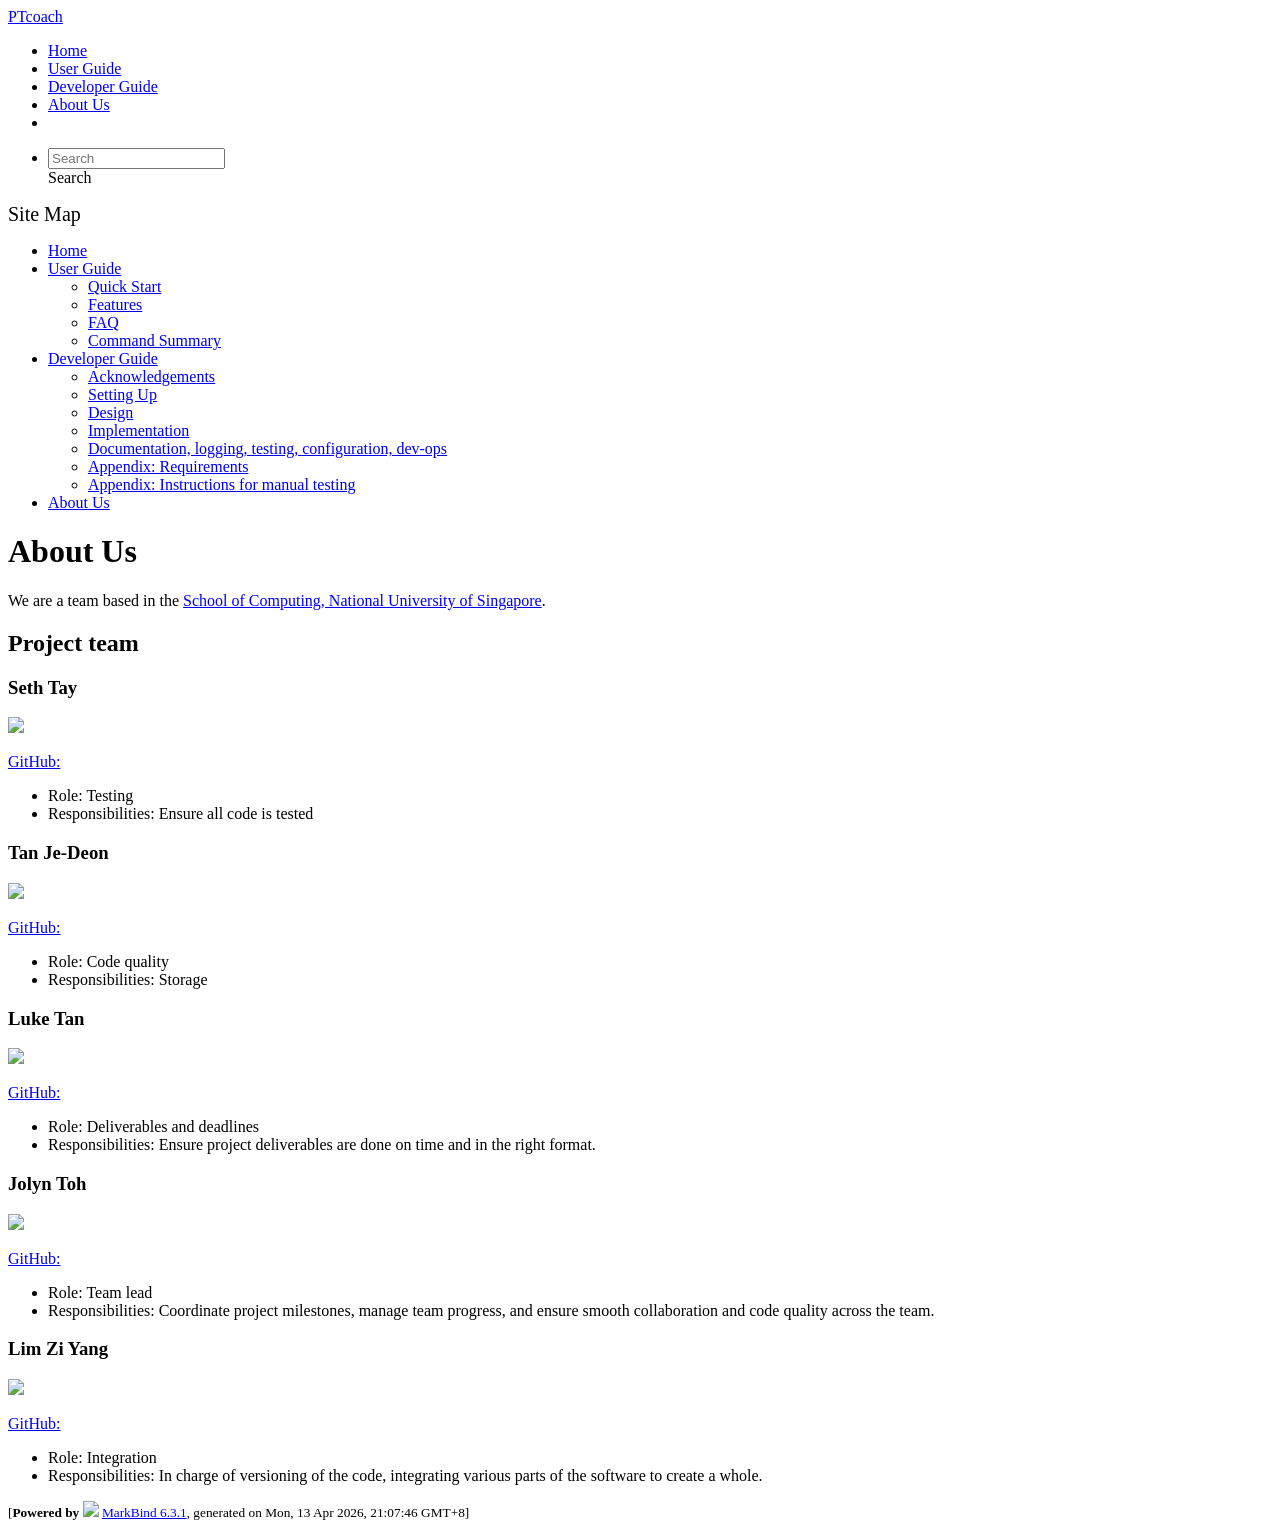
==== AboutUs.html @ 76760b80 "deploy: 6b425e87f668b4835ad238df2d7adfb9e9b64f9c" ====
<!DOCTYPE html>
<html>
<head>
    <meta charset="utf-8">
    <meta http-equiv="X-UA-Compatible" content="IE=edge">
    <meta name="generator" content="MarkBind 6.3.1">
    <meta name="viewport" content="width=device-width, initial-scale=1"><title>PTcoach - About Us - AddressBook Level-3</title> <link rel="stylesheet" href="/tp/markbind/css/bootstrap.min.css"> <link rel="stylesheet" href="/tp/markbind/fontawesome/css/all.min.css"> <link rel="stylesheet" href="/tp/markbind/glyphicons/css/bootstrap-glyphicons.min.css"><link rel="stylesheet" href="/tp/markbind/css/codeblock-light.min.css"><link rel="stylesheet" href="/tp/markbind/css/markbind.min.css"><link rel="stylesheet" href="/tp/plugins/markbind-plugin-anchors/markbind-plugin-anchors.css"><link rel="stylesheet" href="/tp/plugins/markbind-plugin-tree/markbind-plugin-tree.css">
    
  <link rel="stylesheet" href="/tp/stylesheets/main.css">
<link rel="icon" href="/tp/images/SeEduLogo.png"></head>
<script>
  const baseUrl = '/tp'
</script>
<body  data-code-theme="light">
<div id="app"><!--[--><header sticky><div data-v-26aac3dc><nav class="navbar navbar-expand-md d-print-none navbar-dark bg-dark" data-v-26aac3dc><div class="container-fluid" data-v-26aac3dc><div class="navbar-left" data-v-26aac3dc><!--[--><a href="/tp/index.html" title="Home" class="navbar-brand">PTcoach</a><!--]--></div><div class="navbar-default" data-v-26aac3dc><ul class="navbar-nav me-auto mt-2 mt-lg-0" data-v-26aac3dc><!--[--> <li><a href="/tp/index.html" class="nav-link">Home</a></li> <li><a href="/tp/UserGuide.html" class="nav-link">User Guide</a></li> <li><a href="/tp/DeveloperGuide.html" class="nav-link">Developer Guide</a></li> <li><a href="/tp/AboutUs.html" class="nav-link">About Us</a></li> <li><a href="https://github.com/AY2526S2-CS2103-F11-3/tp" target="_blank" class="nav-link"><span><span aria-hidden="true" class="fab fa-github"></span></span></a></li> <!--]--></ul></div><ul class="navbar-nav navbar-right" data-v-26aac3dc><!--[--><li><form class="navbar-form"><div style="position:relative;" class="dropdown" data-v-00e26d0a><!--[--><input value="" data-bs-toggle="dropdown" type="text" class="form-control" placeholder="Search" autocomplete="off" data-v-00e26d0a><div class="form-control placeholder-div-hidden" data-v-00e26d0a>Search</div><!--]--><ul class="dropdown-menu search-dropdown-menu dropdown-menu-hidden dropdown-menu-end" data-v-00e26d0a><!--[--><!--]--></ul></div></form></li><!--]--></ul></div></nav><div style="display:none;" class="lower-navbar-container" data-v-26aac3dc><!--[--><!----><!----><!--]--></div></div></header> <div id="flex-body"><nav id="site-nav" data-v-6b1b63d2><!--[--><div class="site-nav-top"><div class="fw-bold mb-2" style="font-size:1.25rem;">Site Map</div></div> <div class="nav-component slim-scroll"><div class="site-nav-root"><!--[--><ul class="site-nav-list site-nav-list-root" data-v-6b1b63d2><!--[--><li><div class="site-nav-default-list-item site-nav-list-item-0" onclick="handleSiteNavClick(this)"><a href="/tp/index.html">Home</a></div></li> <li><div class="site-nav-default-list-item site-nav-list-item-0" onclick="handleSiteNavClick(this)"><a href="/tp/UserGuide.html">User Guide</a> <div class="site-nav-dropdown-btn-container"><i class="site-nav-dropdown-btn-icon site-nav-rotate-icon" onclick="handleSiteNavClick(this.parentNode.parentNode, false); event.stopPropagation();"><span class="glyphicon glyphicon-menu-down" aria-hidden="true"></span></i></div></div><ul class="site-nav-dropdown-container site-nav-dropdown-container-open site-nav-list"><li><div class="site-nav-default-list-item site-nav-list-item-1" onclick="handleSiteNavClick(this)"><a href="/tp/UserGuide.html#quick-start">Quick Start</a></div></li> <li><div class="site-nav-default-list-item site-nav-list-item-1" onclick="handleSiteNavClick(this)"><a href="/tp/UserGuide.html#features">Features</a></div></li> <li><div class="site-nav-default-list-item site-nav-list-item-1" onclick="handleSiteNavClick(this)"><a href="/tp/UserGuide.html#faq">FAQ</a></div></li> <li><div class="site-nav-default-list-item site-nav-list-item-1" onclick="handleSiteNavClick(this)"><a href="/tp/UserGuide.html#faq">Command Summary</a></div></li></ul></li> <li><div class="site-nav-default-list-item site-nav-list-item-0" onclick="handleSiteNavClick(this)"><a href="/tp/DeveloperGuide.html">Developer Guide</a> <div class="site-nav-dropdown-btn-container"><i class="site-nav-dropdown-btn-icon site-nav-rotate-icon" onclick="handleSiteNavClick(this.parentNode.parentNode, false); event.stopPropagation();"><span class="glyphicon glyphicon-menu-down" aria-hidden="true"></span></i></div></div><ul class="site-nav-dropdown-container site-nav-dropdown-container-open site-nav-list"><li><div class="site-nav-default-list-item site-nav-list-item-1" onclick="handleSiteNavClick(this)"><a href="/tp/DeveloperGuide.html#acknowledgements">Acknowledgements</a></div></li> <li><div class="site-nav-default-list-item site-nav-list-item-1" onclick="handleSiteNavClick(this)"><a href="/tp/DeveloperGuide.html#setting-up-getting-started">Setting Up</a></div></li> <li><div class="site-nav-default-list-item site-nav-list-item-1" onclick="handleSiteNavClick(this)"><a href="/tp/DeveloperGuide.html#design">Design</a></div></li> <li><div class="site-nav-default-list-item site-nav-list-item-1" onclick="handleSiteNavClick(this)"><a href="/tp/DeveloperGuide.html#implementation">Implementation</a></div></li> <li><div class="site-nav-default-list-item site-nav-list-item-1" onclick="handleSiteNavClick(this)"><a href="/tp/DeveloperGuide.html#documentation-logging-testing-configuration-dev-ops">Documentation, logging, testing, configuration, dev-ops</a></div></li> <li><div class="site-nav-default-list-item site-nav-list-item-1" onclick="handleSiteNavClick(this)"><a href="/tp/DeveloperGuide.html#appendix-requirements">Appendix: Requirements</a></div></li> <li><div class="site-nav-default-list-item site-nav-list-item-1" onclick="handleSiteNavClick(this)"><a href="/tp/DeveloperGuide.html#appendix-instructions-for-manual-testing">Appendix: Instructions for manual testing</a></div></li></ul></li> <li><div class="site-nav-default-list-item site-nav-list-item-0" onclick="handleSiteNavClick(this)"><a href="/tp/AboutUs.html">About Us</a></div></li><!--]--><!--v-if--></ul><!--]--></div></div><!--]--><!--v-if--></nav> <div id="content-wrapper"><h1 id="about-us">About Us<a class="fa fa-anchor" href="#about-us" onclick="event.stopPropagation()"></a></h1> <p>We are a team based in the <a href="http://www.comp.nus.edu.sg">School of Computing, National University of Singapore</a>.</p> <h2 id="project-team">Project team<a class="fa fa-anchor" href="#project-team" onclick="event.stopPropagation()"></a></h2> <h3 id="seth-tay">Seth Tay<a class="fa fa-anchor" href="#seth-tay" onclick="event.stopPropagation()"></a></h3> <img src="/tp/images/choppyback.png" width="200px"> <p></p> <p><a href="https://github.com/choppyback">GitHub: <span aria-hidden="true" class="fab fa-github"></span></a></p> <ul><li>Role: Testing</li> <li>Responsibilities: Ensure all code is tested</li></ul> <h3 id="tan-je-deon">Tan Je-Deon<a class="fa fa-anchor" href="#tan-je-deon" onclick="event.stopPropagation()"></a></h3> <img src="/tp/images/momentumnn.png" width="200px"> <p></p> <p><a href="https://github.com/momentumnn">GitHub: <span aria-hidden="true" class="fab fa-github"></span></a></p> <ul><li>Role: Code quality</li> <li>Responsibilities: Storage</li></ul> <h3 id="luke-tan">Luke Tan<a class="fa fa-anchor" href="#luke-tan" onclick="event.stopPropagation()"></a></h3> <img src="/tp/images/bingmybongg.png" width="200px"> <p></p> <p><a href="https://github.com/bingmybongg">GitHub: <span aria-hidden="true" class="fab fa-github"></span></a></p> <ul><li>Role: Deliverables and deadlines</li> <li>Responsibilities: Ensure project deliverables are done on time and in the right format.</li></ul> <h3 id="jolyn-toh">Jolyn Toh<a class="fa fa-anchor" href="#jolyn-toh" onclick="event.stopPropagation()"></a></h3> <img src="/tp/images/jolyntmj.png" width="200px"> <p></p> <p><a href="https://github.com/jolyntmj">GitHub: <span aria-hidden="true" class="fab fa-github"></span></a></p> <ul><li>Role: Team lead</li> <li>Responsibilities: Coordinate project milestones, manage team progress, and ensure smooth collaboration and code quality across the team.</li></ul> <h3 id="lim-zi-yang">Lim Zi Yang<a class="fa fa-anchor" href="#lim-zi-yang" onclick="event.stopPropagation()"></a></h3> <img src="/tp/images/lim-zy.png" width="200px"> <p></p> <p><a href="https://github.com/lim-zy">GitHub: <span aria-hidden="true" class="fab fa-github"></span></a></p> <ul><li>Role: Integration</li> <li>Responsibilities: In charge of versioning of the code, integrating various parts of the software to create a whole.</li></ul></div> <nav id="page-nav" data-v-6b1b63d2><!--[--><div class="nav-component slim-scroll"></div><!--]--><!--v-if--></nav> <div class="scroll-top-button fa-lg d-print-none" style="display:none;bottom:2%;right:2%;position:fixed;" aria-hidden="true"><!--[--><i class="fas fa-arrow-circle-up"></i><!--]--></div></div> <footer><div class="text-center"><small>[<span><strong>Powered by</strong></span> <img src="https://markbind.org/favicon.ico" width="30"> <a href="https://markbind.org/">MarkBind 6.3.1</a>, generated on Mon, 13 Apr 2026, 21:07:46 GMT+8]</small></div></footer><!--]--></div>
</body><script src="/tp/markbind/js/bootstrap-utility.min.js"></script>
<script src="/tp/markbind/js/polyfill.min.js"></script>
<script src="/tp/markbind/js/vue.global.prod.min.js"></script>
<script src="/tp/markbind/js/markbind.min.js"></script>
<script src="AboutUs.page-vue-render.js"></script>
<script>
  MarkBind.setupWithSearch()
</script>
</html>
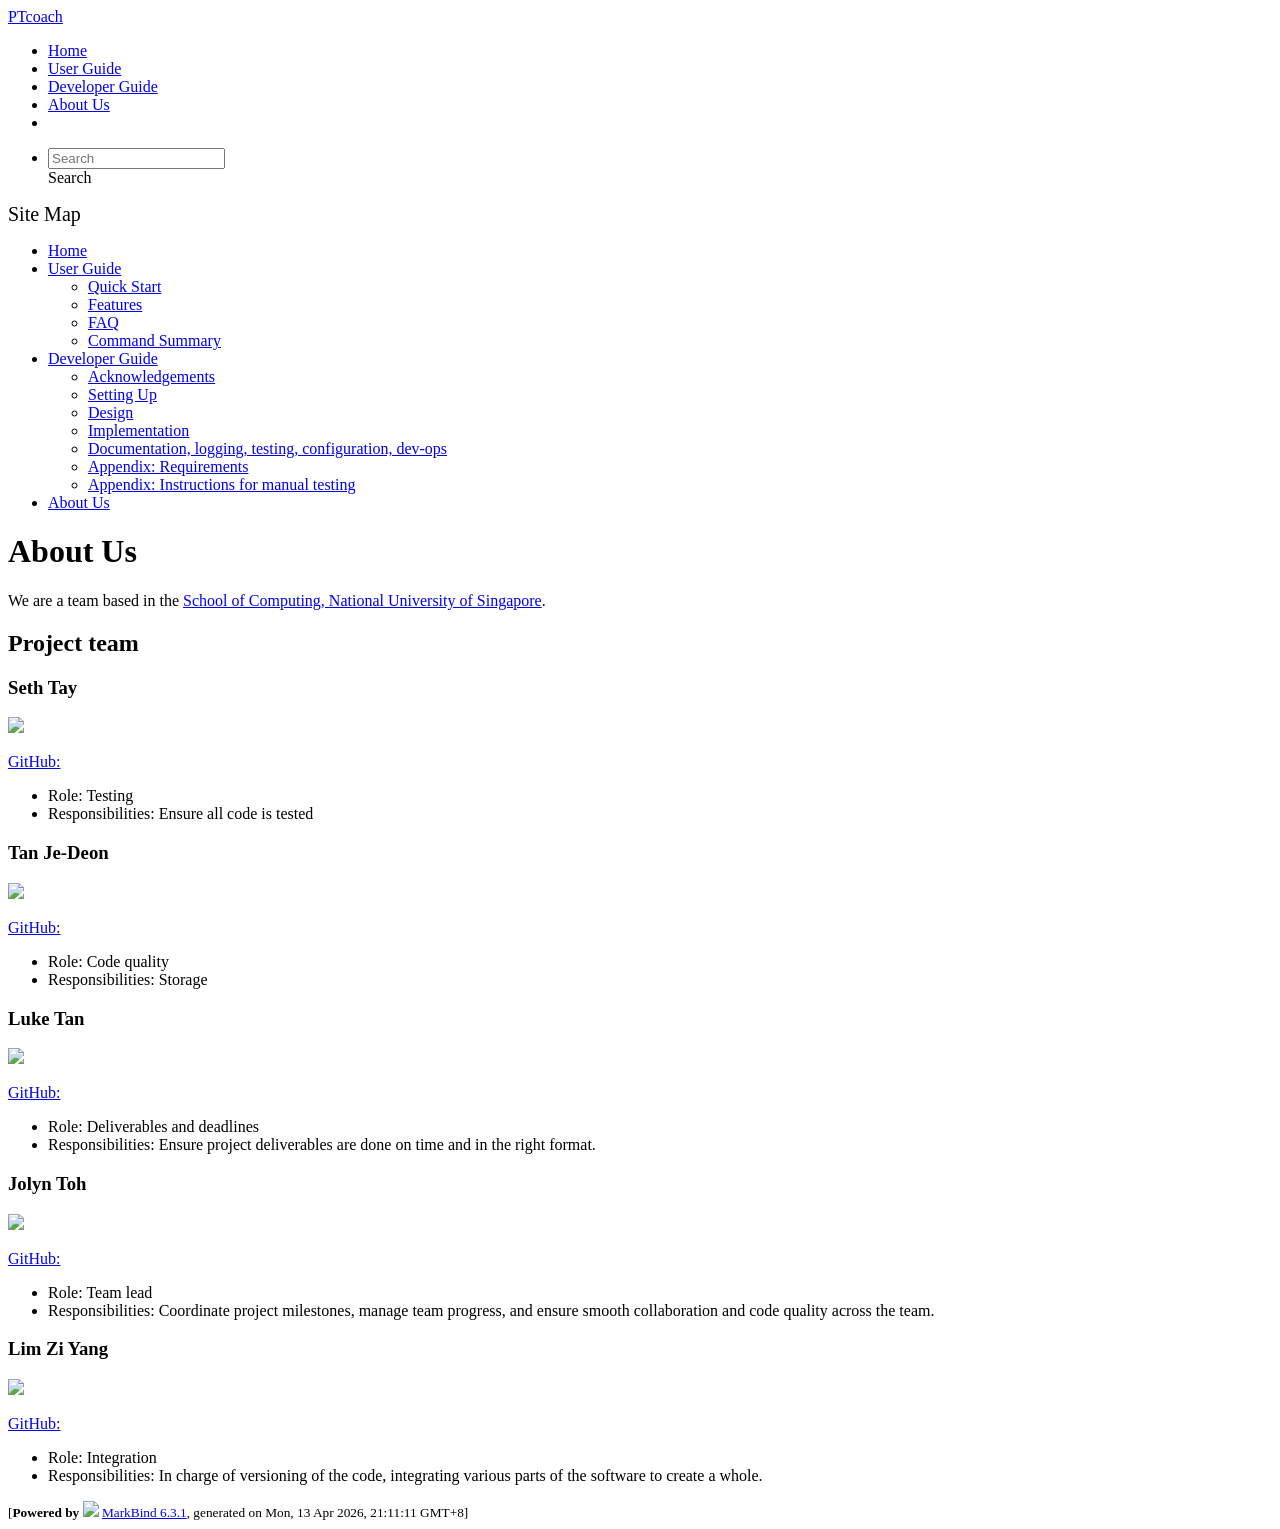
==== commit 05e4e673: "deploy: 7333de1421252e8725de323a8b69364f44d8dada" ====
--- a/AboutUs.html
+++ b/AboutUs.html
@@ -12,7 +12,7 @@
   const baseUrl = '/tp'
 </script>
 <body  data-code-theme="light">
-<div id="app"><!--[--><header sticky><div data-v-26aac3dc><nav class="navbar navbar-expand-md d-print-none navbar-dark bg-dark" data-v-26aac3dc><div class="container-fluid" data-v-26aac3dc><div class="navbar-left" data-v-26aac3dc><!--[--><a href="/tp/index.html" title="Home" class="navbar-brand">PTcoach</a><!--]--></div><div class="navbar-default" data-v-26aac3dc><ul class="navbar-nav me-auto mt-2 mt-lg-0" data-v-26aac3dc><!--[--> <li><a href="/tp/index.html" class="nav-link">Home</a></li> <li><a href="/tp/UserGuide.html" class="nav-link">User Guide</a></li> <li><a href="/tp/DeveloperGuide.html" class="nav-link">Developer Guide</a></li> <li><a href="/tp/AboutUs.html" class="nav-link">About Us</a></li> <li><a href="https://github.com/AY2526S2-CS2103-F11-3/tp" target="_blank" class="nav-link"><span><span aria-hidden="true" class="fab fa-github"></span></span></a></li> <!--]--></ul></div><ul class="navbar-nav navbar-right" data-v-26aac3dc><!--[--><li><form class="navbar-form"><div style="position:relative;" class="dropdown" data-v-00e26d0a><!--[--><input value="" data-bs-toggle="dropdown" type="text" class="form-control" placeholder="Search" autocomplete="off" data-v-00e26d0a><div class="form-control placeholder-div-hidden" data-v-00e26d0a>Search</div><!--]--><ul class="dropdown-menu search-dropdown-menu dropdown-menu-hidden dropdown-menu-end" data-v-00e26d0a><!--[--><!--]--></ul></div></form></li><!--]--></ul></div></nav><div style="display:none;" class="lower-navbar-container" data-v-26aac3dc><!--[--><!----><!----><!--]--></div></div></header> <div id="flex-body"><nav id="site-nav" data-v-6b1b63d2><!--[--><div class="site-nav-top"><div class="fw-bold mb-2" style="font-size:1.25rem;">Site Map</div></div> <div class="nav-component slim-scroll"><div class="site-nav-root"><!--[--><ul class="site-nav-list site-nav-list-root" data-v-6b1b63d2><!--[--><li><div class="site-nav-default-list-item site-nav-list-item-0" onclick="handleSiteNavClick(this)"><a href="/tp/index.html">Home</a></div></li> <li><div class="site-nav-default-list-item site-nav-list-item-0" onclick="handleSiteNavClick(this)"><a href="/tp/UserGuide.html">User Guide</a> <div class="site-nav-dropdown-btn-container"><i class="site-nav-dropdown-btn-icon site-nav-rotate-icon" onclick="handleSiteNavClick(this.parentNode.parentNode, false); event.stopPropagation();"><span class="glyphicon glyphicon-menu-down" aria-hidden="true"></span></i></div></div><ul class="site-nav-dropdown-container site-nav-dropdown-container-open site-nav-list"><li><div class="site-nav-default-list-item site-nav-list-item-1" onclick="handleSiteNavClick(this)"><a href="/tp/UserGuide.html#quick-start">Quick Start</a></div></li> <li><div class="site-nav-default-list-item site-nav-list-item-1" onclick="handleSiteNavClick(this)"><a href="/tp/UserGuide.html#features">Features</a></div></li> <li><div class="site-nav-default-list-item site-nav-list-item-1" onclick="handleSiteNavClick(this)"><a href="/tp/UserGuide.html#faq">FAQ</a></div></li> <li><div class="site-nav-default-list-item site-nav-list-item-1" onclick="handleSiteNavClick(this)"><a href="/tp/UserGuide.html#faq">Command Summary</a></div></li></ul></li> <li><div class="site-nav-default-list-item site-nav-list-item-0" onclick="handleSiteNavClick(this)"><a href="/tp/DeveloperGuide.html">Developer Guide</a> <div class="site-nav-dropdown-btn-container"><i class="site-nav-dropdown-btn-icon site-nav-rotate-icon" onclick="handleSiteNavClick(this.parentNode.parentNode, false); event.stopPropagation();"><span class="glyphicon glyphicon-menu-down" aria-hidden="true"></span></i></div></div><ul class="site-nav-dropdown-container site-nav-dropdown-container-open site-nav-list"><li><div class="site-nav-default-list-item site-nav-list-item-1" onclick="handleSiteNavClick(this)"><a href="/tp/DeveloperGuide.html#acknowledgements">Acknowledgements</a></div></li> <li><div class="site-nav-default-list-item site-nav-list-item-1" onclick="handleSiteNavClick(this)"><a href="/tp/DeveloperGuide.html#setting-up-getting-started">Setting Up</a></div></li> <li><div class="site-nav-default-list-item site-nav-list-item-1" onclick="handleSiteNavClick(this)"><a href="/tp/DeveloperGuide.html#design">Design</a></div></li> <li><div class="site-nav-default-list-item site-nav-list-item-1" onclick="handleSiteNavClick(this)"><a href="/tp/DeveloperGuide.html#implementation">Implementation</a></div></li> <li><div class="site-nav-default-list-item site-nav-list-item-1" onclick="handleSiteNavClick(this)"><a href="/tp/DeveloperGuide.html#documentation-logging-testing-configuration-dev-ops">Documentation, logging, testing, configuration, dev-ops</a></div></li> <li><div class="site-nav-default-list-item site-nav-list-item-1" onclick="handleSiteNavClick(this)"><a href="/tp/DeveloperGuide.html#appendix-requirements">Appendix: Requirements</a></div></li> <li><div class="site-nav-default-list-item site-nav-list-item-1" onclick="handleSiteNavClick(this)"><a href="/tp/DeveloperGuide.html#appendix-instructions-for-manual-testing">Appendix: Instructions for manual testing</a></div></li></ul></li> <li><div class="site-nav-default-list-item site-nav-list-item-0" onclick="handleSiteNavClick(this)"><a href="/tp/AboutUs.html">About Us</a></div></li><!--]--><!--v-if--></ul><!--]--></div></div><!--]--><!--v-if--></nav> <div id="content-wrapper"><h1 id="about-us">About Us<a class="fa fa-anchor" href="#about-us" onclick="event.stopPropagation()"></a></h1> <p>We are a team based in the <a href="http://www.comp.nus.edu.sg">School of Computing, National University of Singapore</a>.</p> <h2 id="project-team">Project team<a class="fa fa-anchor" href="#project-team" onclick="event.stopPropagation()"></a></h2> <h3 id="seth-tay">Seth Tay<a class="fa fa-anchor" href="#seth-tay" onclick="event.stopPropagation()"></a></h3> <img src="/tp/images/choppyback.png" width="200px"> <p></p> <p><a href="https://github.com/choppyback">GitHub: <span aria-hidden="true" class="fab fa-github"></span></a></p> <ul><li>Role: Testing</li> <li>Responsibilities: Ensure all code is tested</li></ul> <h3 id="tan-je-deon">Tan Je-Deon<a class="fa fa-anchor" href="#tan-je-deon" onclick="event.stopPropagation()"></a></h3> <img src="/tp/images/momentumnn.png" width="200px"> <p></p> <p><a href="https://github.com/momentumnn">GitHub: <span aria-hidden="true" class="fab fa-github"></span></a></p> <ul><li>Role: Code quality</li> <li>Responsibilities: Storage</li></ul> <h3 id="luke-tan">Luke Tan<a class="fa fa-anchor" href="#luke-tan" onclick="event.stopPropagation()"></a></h3> <img src="/tp/images/bingmybongg.png" width="200px"> <p></p> <p><a href="https://github.com/bingmybongg">GitHub: <span aria-hidden="true" class="fab fa-github"></span></a></p> <ul><li>Role: Deliverables and deadlines</li> <li>Responsibilities: Ensure project deliverables are done on time and in the right format.</li></ul> <h3 id="jolyn-toh">Jolyn Toh<a class="fa fa-anchor" href="#jolyn-toh" onclick="event.stopPropagation()"></a></h3> <img src="/tp/images/jolyntmj.png" width="200px"> <p></p> <p><a href="https://github.com/jolyntmj">GitHub: <span aria-hidden="true" class="fab fa-github"></span></a></p> <ul><li>Role: Team lead</li> <li>Responsibilities: Coordinate project milestones, manage team progress, and ensure smooth collaboration and code quality across the team.</li></ul> <h3 id="lim-zi-yang">Lim Zi Yang<a class="fa fa-anchor" href="#lim-zi-yang" onclick="event.stopPropagation()"></a></h3> <img src="/tp/images/lim-zy.png" width="200px"> <p></p> <p><a href="https://github.com/lim-zy">GitHub: <span aria-hidden="true" class="fab fa-github"></span></a></p> <ul><li>Role: Integration</li> <li>Responsibilities: In charge of versioning of the code, integrating various parts of the software to create a whole.</li></ul></div> <nav id="page-nav" data-v-6b1b63d2><!--[--><div class="nav-component slim-scroll"></div><!--]--><!--v-if--></nav> <div class="scroll-top-button fa-lg d-print-none" style="display:none;bottom:2%;right:2%;position:fixed;" aria-hidden="true"><!--[--><i class="fas fa-arrow-circle-up"></i><!--]--></div></div> <footer><div class="text-center"><small>[<span><strong>Powered by</strong></span> <img src="https://markbind.org/favicon.ico" width="30"> <a href="https://markbind.org/">MarkBind 6.3.1</a>, generated on Mon, 13 Apr 2026, 21:07:46 GMT+8]</small></div></footer><!--]--></div>
+<div id="app"><!--[--><header sticky><div data-v-26aac3dc><nav class="navbar navbar-expand-md d-print-none navbar-dark bg-dark" data-v-26aac3dc><div class="container-fluid" data-v-26aac3dc><div class="navbar-left" data-v-26aac3dc><!--[--><a href="/tp/index.html" title="Home" class="navbar-brand">PTcoach</a><!--]--></div><div class="navbar-default" data-v-26aac3dc><ul class="navbar-nav me-auto mt-2 mt-lg-0" data-v-26aac3dc><!--[--> <li><a href="/tp/index.html" class="nav-link">Home</a></li> <li><a href="/tp/UserGuide.html" class="nav-link">User Guide</a></li> <li><a href="/tp/DeveloperGuide.html" class="nav-link">Developer Guide</a></li> <li><a href="/tp/AboutUs.html" class="nav-link">About Us</a></li> <li><a href="https://github.com/AY2526S2-CS2103-F11-3/tp" target="_blank" class="nav-link"><span><span aria-hidden="true" class="fab fa-github"></span></span></a></li> <!--]--></ul></div><ul class="navbar-nav navbar-right" data-v-26aac3dc><!--[--><li><form class="navbar-form"><div style="position:relative;" class="dropdown" data-v-00e26d0a><!--[--><input value="" data-bs-toggle="dropdown" type="text" class="form-control" placeholder="Search" autocomplete="off" data-v-00e26d0a><div class="form-control placeholder-div-hidden" data-v-00e26d0a>Search</div><!--]--><ul class="dropdown-menu search-dropdown-menu dropdown-menu-hidden dropdown-menu-end" data-v-00e26d0a><!--[--><!--]--></ul></div></form></li><!--]--></ul></div></nav><div style="display:none;" class="lower-navbar-container" data-v-26aac3dc><!--[--><!----><!----><!--]--></div></div></header> <div id="flex-body"><nav id="site-nav" data-v-6b1b63d2><!--[--><div class="site-nav-top"><div class="fw-bold mb-2" style="font-size:1.25rem;">Site Map</div></div> <div class="nav-component slim-scroll"><div class="site-nav-root"><!--[--><ul class="site-nav-list site-nav-list-root" data-v-6b1b63d2><!--[--><li><div class="site-nav-default-list-item site-nav-list-item-0" onclick="handleSiteNavClick(this)"><a href="/tp/index.html">Home</a></div></li> <li><div class="site-nav-default-list-item site-nav-list-item-0" onclick="handleSiteNavClick(this)"><a href="/tp/UserGuide.html">User Guide</a> <div class="site-nav-dropdown-btn-container"><i class="site-nav-dropdown-btn-icon site-nav-rotate-icon" onclick="handleSiteNavClick(this.parentNode.parentNode, false); event.stopPropagation();"><span class="glyphicon glyphicon-menu-down" aria-hidden="true"></span></i></div></div><ul class="site-nav-dropdown-container site-nav-dropdown-container-open site-nav-list"><li><div class="site-nav-default-list-item site-nav-list-item-1" onclick="handleSiteNavClick(this)"><a href="/tp/UserGuide.html#quick-start">Quick Start</a></div></li> <li><div class="site-nav-default-list-item site-nav-list-item-1" onclick="handleSiteNavClick(this)"><a href="/tp/UserGuide.html#features">Features</a></div></li> <li><div class="site-nav-default-list-item site-nav-list-item-1" onclick="handleSiteNavClick(this)"><a href="/tp/UserGuide.html#faq">FAQ</a></div></li> <li><div class="site-nav-default-list-item site-nav-list-item-1" onclick="handleSiteNavClick(this)"><a href="/tp/UserGuide.html#faq">Command Summary</a></div></li></ul></li> <li><div class="site-nav-default-list-item site-nav-list-item-0" onclick="handleSiteNavClick(this)"><a href="/tp/DeveloperGuide.html">Developer Guide</a> <div class="site-nav-dropdown-btn-container"><i class="site-nav-dropdown-btn-icon site-nav-rotate-icon" onclick="handleSiteNavClick(this.parentNode.parentNode, false); event.stopPropagation();"><span class="glyphicon glyphicon-menu-down" aria-hidden="true"></span></i></div></div><ul class="site-nav-dropdown-container site-nav-dropdown-container-open site-nav-list"><li><div class="site-nav-default-list-item site-nav-list-item-1" onclick="handleSiteNavClick(this)"><a href="/tp/DeveloperGuide.html#acknowledgements">Acknowledgements</a></div></li> <li><div class="site-nav-default-list-item site-nav-list-item-1" onclick="handleSiteNavClick(this)"><a href="/tp/DeveloperGuide.html#setting-up-getting-started">Setting Up</a></div></li> <li><div class="site-nav-default-list-item site-nav-list-item-1" onclick="handleSiteNavClick(this)"><a href="/tp/DeveloperGuide.html#design">Design</a></div></li> <li><div class="site-nav-default-list-item site-nav-list-item-1" onclick="handleSiteNavClick(this)"><a href="/tp/DeveloperGuide.html#implementation">Implementation</a></div></li> <li><div class="site-nav-default-list-item site-nav-list-item-1" onclick="handleSiteNavClick(this)"><a href="/tp/DeveloperGuide.html#documentation-logging-testing-configuration-dev-ops">Documentation, logging, testing, configuration, dev-ops</a></div></li> <li><div class="site-nav-default-list-item site-nav-list-item-1" onclick="handleSiteNavClick(this)"><a href="/tp/DeveloperGuide.html#appendix-requirements">Appendix: Requirements</a></div></li> <li><div class="site-nav-default-list-item site-nav-list-item-1" onclick="handleSiteNavClick(this)"><a href="/tp/DeveloperGuide.html#appendix-instructions-for-manual-testing">Appendix: Instructions for manual testing</a></div></li></ul></li> <li><div class="site-nav-default-list-item site-nav-list-item-0" onclick="handleSiteNavClick(this)"><a href="/tp/AboutUs.html">About Us</a></div></li><!--]--><!--v-if--></ul><!--]--></div></div><!--]--><!--v-if--></nav> <div id="content-wrapper"><h1 id="about-us">About Us<a class="fa fa-anchor" href="#about-us" onclick="event.stopPropagation()"></a></h1> <p>We are a team based in the <a href="http://www.comp.nus.edu.sg">School of Computing, National University of Singapore</a>.</p> <h2 id="project-team">Project team<a class="fa fa-anchor" href="#project-team" onclick="event.stopPropagation()"></a></h2> <h3 id="seth-tay">Seth Tay<a class="fa fa-anchor" href="#seth-tay" onclick="event.stopPropagation()"></a></h3> <img src="/tp/images/choppyback.png" width="200px"> <p></p> <p><a href="https://github.com/choppyback">GitHub: <span aria-hidden="true" class="fab fa-github"></span></a></p> <ul><li>Role: Testing</li> <li>Responsibilities: Ensure all code is tested</li></ul> <h3 id="tan-je-deon">Tan Je-Deon<a class="fa fa-anchor" href="#tan-je-deon" onclick="event.stopPropagation()"></a></h3> <img src="/tp/images/momentumnn.png" width="200px"> <p></p> <p><a href="https://github.com/momentumnn">GitHub: <span aria-hidden="true" class="fab fa-github"></span></a></p> <ul><li>Role: Code quality</li> <li>Responsibilities: Storage</li></ul> <h3 id="luke-tan">Luke Tan<a class="fa fa-anchor" href="#luke-tan" onclick="event.stopPropagation()"></a></h3> <img src="/tp/images/bingmybongg.png" width="200px"> <p></p> <p><a href="https://github.com/bingmybongg">GitHub: <span aria-hidden="true" class="fab fa-github"></span></a></p> <ul><li>Role: Deliverables and deadlines</li> <li>Responsibilities: Ensure project deliverables are done on time and in the right format.</li></ul> <h3 id="jolyn-toh">Jolyn Toh<a class="fa fa-anchor" href="#jolyn-toh" onclick="event.stopPropagation()"></a></h3> <img src="/tp/images/jolyntmj.png" width="200px"> <p></p> <p><a href="https://github.com/jolyntmj">GitHub: <span aria-hidden="true" class="fab fa-github"></span></a></p> <ul><li>Role: Team lead</li> <li>Responsibilities: Coordinate project milestones, manage team progress, and ensure smooth collaboration and code quality across the team.</li></ul> <h3 id="lim-zi-yang">Lim Zi Yang<a class="fa fa-anchor" href="#lim-zi-yang" onclick="event.stopPropagation()"></a></h3> <img src="/tp/images/lim-zy.png" width="200px"> <p></p> <p><a href="https://github.com/lim-zy">GitHub: <span aria-hidden="true" class="fab fa-github"></span></a></p> <ul><li>Role: Integration</li> <li>Responsibilities: In charge of versioning of the code, integrating various parts of the software to create a whole.</li></ul></div> <nav id="page-nav" data-v-6b1b63d2><!--[--><div class="nav-component slim-scroll"></div><!--]--><!--v-if--></nav> <div class="scroll-top-button fa-lg d-print-none" style="display:none;bottom:2%;right:2%;position:fixed;" aria-hidden="true"><!--[--><i class="fas fa-arrow-circle-up"></i><!--]--></div></div> <footer><div class="text-center"><small>[<span><strong>Powered by</strong></span> <img src="https://markbind.org/favicon.ico" width="30"> <a href="https://markbind.org/">MarkBind 6.3.1</a>, generated on Mon, 13 Apr 2026, 21:11:11 GMT+8]</small></div></footer><!--]--></div>
 </body><script src="/tp/markbind/js/bootstrap-utility.min.js"></script>
 <script src="/tp/markbind/js/polyfill.min.js"></script>
 <script src="/tp/markbind/js/vue.global.prod.min.js"></script>
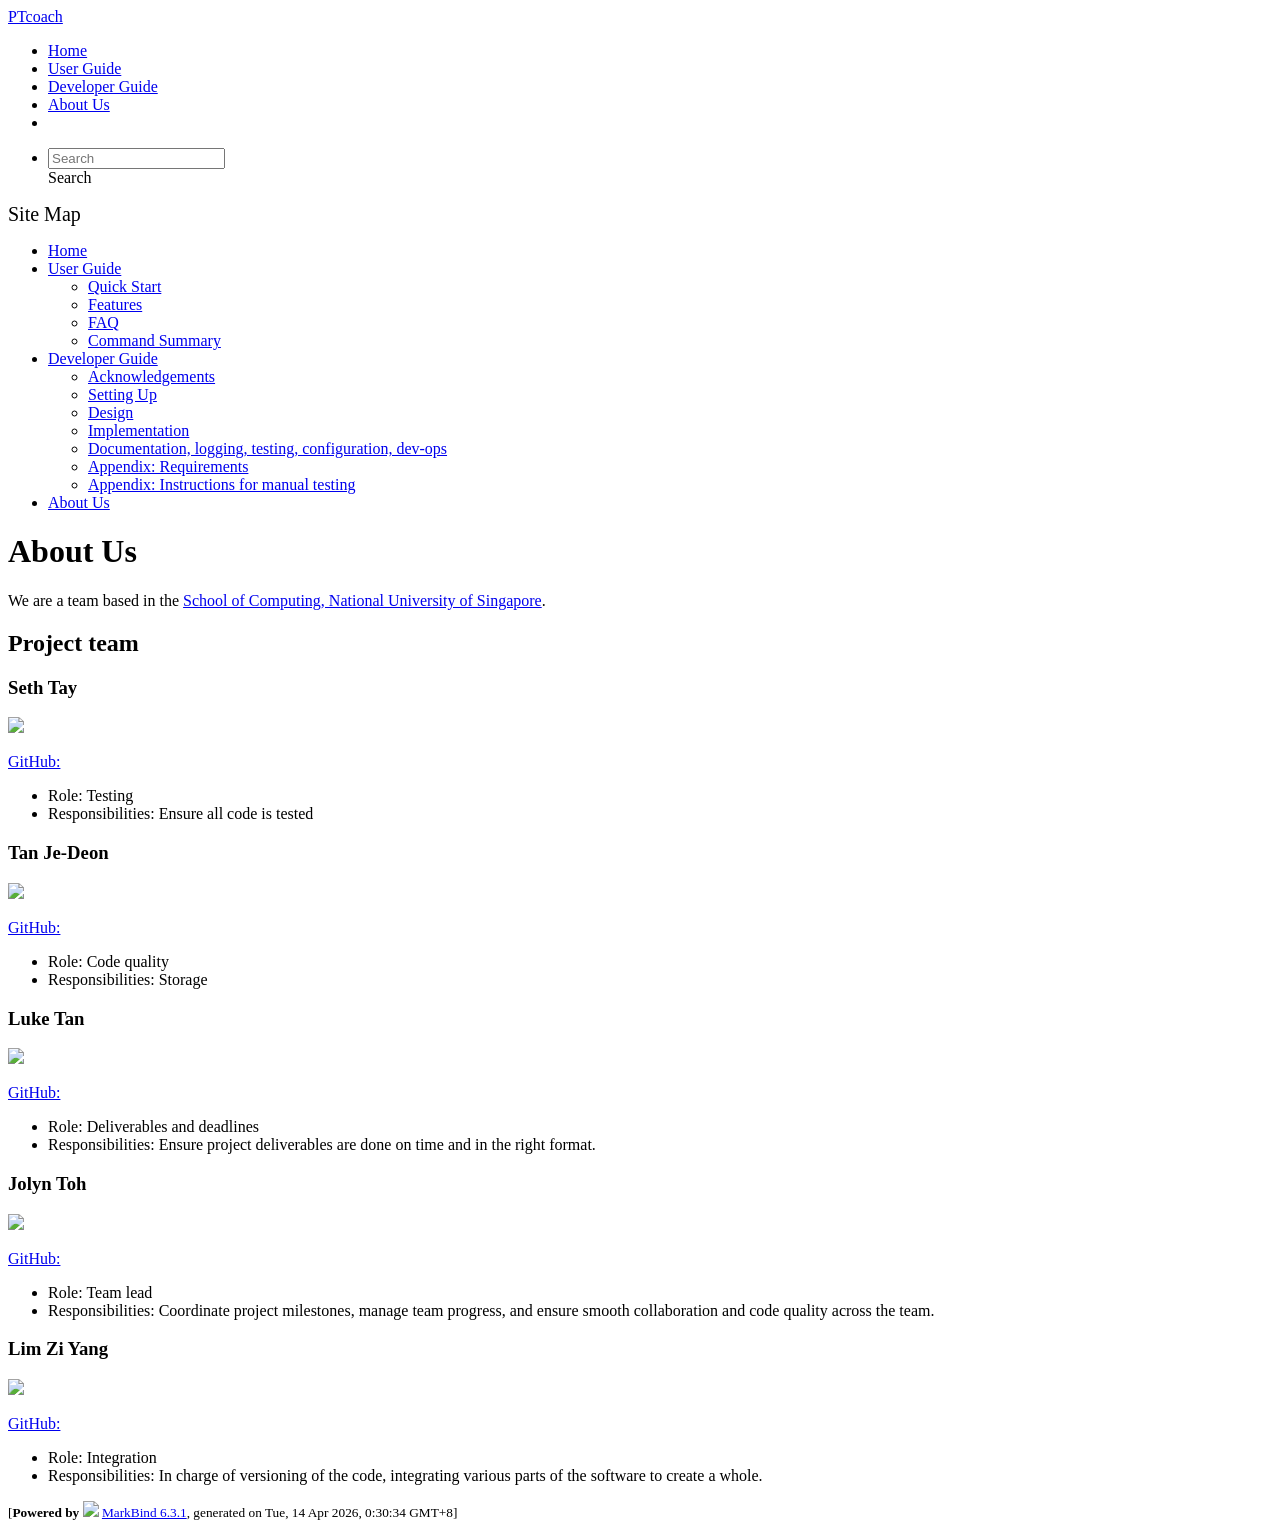
==== commit 154d1200: "deploy: 0eeaf722b30df3e50943fee3474de55833f88fd7" ====
--- a/AboutUs.html
+++ b/AboutUs.html
@@ -12,7 +12,7 @@
   const baseUrl = '/tp'
 </script>
 <body  data-code-theme="light">
-<div id="app"><!--[--><header sticky><div data-v-26aac3dc><nav class="navbar navbar-expand-md d-print-none navbar-dark bg-dark" data-v-26aac3dc><div class="container-fluid" data-v-26aac3dc><div class="navbar-left" data-v-26aac3dc><!--[--><a href="/tp/index.html" title="Home" class="navbar-brand">PTcoach</a><!--]--></div><div class="navbar-default" data-v-26aac3dc><ul class="navbar-nav me-auto mt-2 mt-lg-0" data-v-26aac3dc><!--[--> <li><a href="/tp/index.html" class="nav-link">Home</a></li> <li><a href="/tp/UserGuide.html" class="nav-link">User Guide</a></li> <li><a href="/tp/DeveloperGuide.html" class="nav-link">Developer Guide</a></li> <li><a href="/tp/AboutUs.html" class="nav-link">About Us</a></li> <li><a href="https://github.com/AY2526S2-CS2103-F11-3/tp" target="_blank" class="nav-link"><span><span aria-hidden="true" class="fab fa-github"></span></span></a></li> <!--]--></ul></div><ul class="navbar-nav navbar-right" data-v-26aac3dc><!--[--><li><form class="navbar-form"><div style="position:relative;" class="dropdown" data-v-00e26d0a><!--[--><input value="" data-bs-toggle="dropdown" type="text" class="form-control" placeholder="Search" autocomplete="off" data-v-00e26d0a><div class="form-control placeholder-div-hidden" data-v-00e26d0a>Search</div><!--]--><ul class="dropdown-menu search-dropdown-menu dropdown-menu-hidden dropdown-menu-end" data-v-00e26d0a><!--[--><!--]--></ul></div></form></li><!--]--></ul></div></nav><div style="display:none;" class="lower-navbar-container" data-v-26aac3dc><!--[--><!----><!----><!--]--></div></div></header> <div id="flex-body"><nav id="site-nav" data-v-6b1b63d2><!--[--><div class="site-nav-top"><div class="fw-bold mb-2" style="font-size:1.25rem;">Site Map</div></div> <div class="nav-component slim-scroll"><div class="site-nav-root"><!--[--><ul class="site-nav-list site-nav-list-root" data-v-6b1b63d2><!--[--><li><div class="site-nav-default-list-item site-nav-list-item-0" onclick="handleSiteNavClick(this)"><a href="/tp/index.html">Home</a></div></li> <li><div class="site-nav-default-list-item site-nav-list-item-0" onclick="handleSiteNavClick(this)"><a href="/tp/UserGuide.html">User Guide</a> <div class="site-nav-dropdown-btn-container"><i class="site-nav-dropdown-btn-icon site-nav-rotate-icon" onclick="handleSiteNavClick(this.parentNode.parentNode, false); event.stopPropagation();"><span class="glyphicon glyphicon-menu-down" aria-hidden="true"></span></i></div></div><ul class="site-nav-dropdown-container site-nav-dropdown-container-open site-nav-list"><li><div class="site-nav-default-list-item site-nav-list-item-1" onclick="handleSiteNavClick(this)"><a href="/tp/UserGuide.html#quick-start">Quick Start</a></div></li> <li><div class="site-nav-default-list-item site-nav-list-item-1" onclick="handleSiteNavClick(this)"><a href="/tp/UserGuide.html#features">Features</a></div></li> <li><div class="site-nav-default-list-item site-nav-list-item-1" onclick="handleSiteNavClick(this)"><a href="/tp/UserGuide.html#faq">FAQ</a></div></li> <li><div class="site-nav-default-list-item site-nav-list-item-1" onclick="handleSiteNavClick(this)"><a href="/tp/UserGuide.html#faq">Command Summary</a></div></li></ul></li> <li><div class="site-nav-default-list-item site-nav-list-item-0" onclick="handleSiteNavClick(this)"><a href="/tp/DeveloperGuide.html">Developer Guide</a> <div class="site-nav-dropdown-btn-container"><i class="site-nav-dropdown-btn-icon site-nav-rotate-icon" onclick="handleSiteNavClick(this.parentNode.parentNode, false); event.stopPropagation();"><span class="glyphicon glyphicon-menu-down" aria-hidden="true"></span></i></div></div><ul class="site-nav-dropdown-container site-nav-dropdown-container-open site-nav-list"><li><div class="site-nav-default-list-item site-nav-list-item-1" onclick="handleSiteNavClick(this)"><a href="/tp/DeveloperGuide.html#acknowledgements">Acknowledgements</a></div></li> <li><div class="site-nav-default-list-item site-nav-list-item-1" onclick="handleSiteNavClick(this)"><a href="/tp/DeveloperGuide.html#setting-up-getting-started">Setting Up</a></div></li> <li><div class="site-nav-default-list-item site-nav-list-item-1" onclick="handleSiteNavClick(this)"><a href="/tp/DeveloperGuide.html#design">Design</a></div></li> <li><div class="site-nav-default-list-item site-nav-list-item-1" onclick="handleSiteNavClick(this)"><a href="/tp/DeveloperGuide.html#implementation">Implementation</a></div></li> <li><div class="site-nav-default-list-item site-nav-list-item-1" onclick="handleSiteNavClick(this)"><a href="/tp/DeveloperGuide.html#documentation-logging-testing-configuration-dev-ops">Documentation, logging, testing, configuration, dev-ops</a></div></li> <li><div class="site-nav-default-list-item site-nav-list-item-1" onclick="handleSiteNavClick(this)"><a href="/tp/DeveloperGuide.html#appendix-requirements">Appendix: Requirements</a></div></li> <li><div class="site-nav-default-list-item site-nav-list-item-1" onclick="handleSiteNavClick(this)"><a href="/tp/DeveloperGuide.html#appendix-instructions-for-manual-testing">Appendix: Instructions for manual testing</a></div></li></ul></li> <li><div class="site-nav-default-list-item site-nav-list-item-0" onclick="handleSiteNavClick(this)"><a href="/tp/AboutUs.html">About Us</a></div></li><!--]--><!--v-if--></ul><!--]--></div></div><!--]--><!--v-if--></nav> <div id="content-wrapper"><h1 id="about-us">About Us<a class="fa fa-anchor" href="#about-us" onclick="event.stopPropagation()"></a></h1> <p>We are a team based in the <a href="http://www.comp.nus.edu.sg">School of Computing, National University of Singapore</a>.</p> <h2 id="project-team">Project team<a class="fa fa-anchor" href="#project-team" onclick="event.stopPropagation()"></a></h2> <h3 id="seth-tay">Seth Tay<a class="fa fa-anchor" href="#seth-tay" onclick="event.stopPropagation()"></a></h3> <img src="/tp/images/choppyback.png" width="200px"> <p></p> <p><a href="https://github.com/choppyback">GitHub: <span aria-hidden="true" class="fab fa-github"></span></a></p> <ul><li>Role: Testing</li> <li>Responsibilities: Ensure all code is tested</li></ul> <h3 id="tan-je-deon">Tan Je-Deon<a class="fa fa-anchor" href="#tan-je-deon" onclick="event.stopPropagation()"></a></h3> <img src="/tp/images/momentumnn.png" width="200px"> <p></p> <p><a href="https://github.com/momentumnn">GitHub: <span aria-hidden="true" class="fab fa-github"></span></a></p> <ul><li>Role: Code quality</li> <li>Responsibilities: Storage</li></ul> <h3 id="luke-tan">Luke Tan<a class="fa fa-anchor" href="#luke-tan" onclick="event.stopPropagation()"></a></h3> <img src="/tp/images/bingmybongg.png" width="200px"> <p></p> <p><a href="https://github.com/bingmybongg">GitHub: <span aria-hidden="true" class="fab fa-github"></span></a></p> <ul><li>Role: Deliverables and deadlines</li> <li>Responsibilities: Ensure project deliverables are done on time and in the right format.</li></ul> <h3 id="jolyn-toh">Jolyn Toh<a class="fa fa-anchor" href="#jolyn-toh" onclick="event.stopPropagation()"></a></h3> <img src="/tp/images/jolyntmj.png" width="200px"> <p></p> <p><a href="https://github.com/jolyntmj">GitHub: <span aria-hidden="true" class="fab fa-github"></span></a></p> <ul><li>Role: Team lead</li> <li>Responsibilities: Coordinate project milestones, manage team progress, and ensure smooth collaboration and code quality across the team.</li></ul> <h3 id="lim-zi-yang">Lim Zi Yang<a class="fa fa-anchor" href="#lim-zi-yang" onclick="event.stopPropagation()"></a></h3> <img src="/tp/images/lim-zy.png" width="200px"> <p></p> <p><a href="https://github.com/lim-zy">GitHub: <span aria-hidden="true" class="fab fa-github"></span></a></p> <ul><li>Role: Integration</li> <li>Responsibilities: In charge of versioning of the code, integrating various parts of the software to create a whole.</li></ul></div> <nav id="page-nav" data-v-6b1b63d2><!--[--><div class="nav-component slim-scroll"></div><!--]--><!--v-if--></nav> <div class="scroll-top-button fa-lg d-print-none" style="display:none;bottom:2%;right:2%;position:fixed;" aria-hidden="true"><!--[--><i class="fas fa-arrow-circle-up"></i><!--]--></div></div> <footer><div class="text-center"><small>[<span><strong>Powered by</strong></span> <img src="https://markbind.org/favicon.ico" width="30"> <a href="https://markbind.org/">MarkBind 6.3.1</a>, generated on Mon, 13 Apr 2026, 21:11:11 GMT+8]</small></div></footer><!--]--></div>
+<div id="app"><!--[--><header sticky><div data-v-26aac3dc><nav class="navbar navbar-expand-md d-print-none navbar-dark bg-dark" data-v-26aac3dc><div class="container-fluid" data-v-26aac3dc><div class="navbar-left" data-v-26aac3dc><!--[--><a href="/tp/index.html" title="Home" class="navbar-brand">PTcoach</a><!--]--></div><div class="navbar-default" data-v-26aac3dc><ul class="navbar-nav me-auto mt-2 mt-lg-0" data-v-26aac3dc><!--[--> <li><a href="/tp/index.html" class="nav-link">Home</a></li> <li><a href="/tp/UserGuide.html" class="nav-link">User Guide</a></li> <li><a href="/tp/DeveloperGuide.html" class="nav-link">Developer Guide</a></li> <li><a href="/tp/AboutUs.html" class="nav-link">About Us</a></li> <li><a href="https://github.com/AY2526S2-CS2103-F11-3/tp" target="_blank" class="nav-link"><span><span aria-hidden="true" class="fab fa-github"></span></span></a></li> <!--]--></ul></div><ul class="navbar-nav navbar-right" data-v-26aac3dc><!--[--><li><form class="navbar-form"><div style="position:relative;" class="dropdown" data-v-00e26d0a><!--[--><input value="" data-bs-toggle="dropdown" type="text" class="form-control" placeholder="Search" autocomplete="off" data-v-00e26d0a><div class="form-control placeholder-div-hidden" data-v-00e26d0a>Search</div><!--]--><ul class="dropdown-menu search-dropdown-menu dropdown-menu-hidden dropdown-menu-end" data-v-00e26d0a><!--[--><!--]--></ul></div></form></li><!--]--></ul></div></nav><div style="display:none;" class="lower-navbar-container" data-v-26aac3dc><!--[--><!----><!----><!--]--></div></div></header> <div id="flex-body"><nav id="site-nav" data-v-6b1b63d2><!--[--><div class="site-nav-top"><div class="fw-bold mb-2" style="font-size:1.25rem;">Site Map</div></div> <div class="nav-component slim-scroll"><div class="site-nav-root"><!--[--><ul class="site-nav-list site-nav-list-root" data-v-6b1b63d2><!--[--><li><div class="site-nav-default-list-item site-nav-list-item-0" onclick="handleSiteNavClick(this)"><a href="/tp/index.html">Home</a></div></li> <li><div class="site-nav-default-list-item site-nav-list-item-0" onclick="handleSiteNavClick(this)"><a href="/tp/UserGuide.html">User Guide</a> <div class="site-nav-dropdown-btn-container"><i class="site-nav-dropdown-btn-icon site-nav-rotate-icon" onclick="handleSiteNavClick(this.parentNode.parentNode, false); event.stopPropagation();"><span class="glyphicon glyphicon-menu-down" aria-hidden="true"></span></i></div></div><ul class="site-nav-dropdown-container site-nav-dropdown-container-open site-nav-list"><li><div class="site-nav-default-list-item site-nav-list-item-1" onclick="handleSiteNavClick(this)"><a href="/tp/UserGuide.html#quick-start">Quick Start</a></div></li> <li><div class="site-nav-default-list-item site-nav-list-item-1" onclick="handleSiteNavClick(this)"><a href="/tp/UserGuide.html#features">Features</a></div></li> <li><div class="site-nav-default-list-item site-nav-list-item-1" onclick="handleSiteNavClick(this)"><a href="/tp/UserGuide.html#faq">FAQ</a></div></li> <li><div class="site-nav-default-list-item site-nav-list-item-1" onclick="handleSiteNavClick(this)"><a href="/tp/UserGuide.html#faq">Command Summary</a></div></li></ul></li> <li><div class="site-nav-default-list-item site-nav-list-item-0" onclick="handleSiteNavClick(this)"><a href="/tp/DeveloperGuide.html">Developer Guide</a> <div class="site-nav-dropdown-btn-container"><i class="site-nav-dropdown-btn-icon site-nav-rotate-icon" onclick="handleSiteNavClick(this.parentNode.parentNode, false); event.stopPropagation();"><span class="glyphicon glyphicon-menu-down" aria-hidden="true"></span></i></div></div><ul class="site-nav-dropdown-container site-nav-dropdown-container-open site-nav-list"><li><div class="site-nav-default-list-item site-nav-list-item-1" onclick="handleSiteNavClick(this)"><a href="/tp/DeveloperGuide.html#acknowledgements">Acknowledgements</a></div></li> <li><div class="site-nav-default-list-item site-nav-list-item-1" onclick="handleSiteNavClick(this)"><a href="/tp/DeveloperGuide.html#setting-up-getting-started">Setting Up</a></div></li> <li><div class="site-nav-default-list-item site-nav-list-item-1" onclick="handleSiteNavClick(this)"><a href="/tp/DeveloperGuide.html#design">Design</a></div></li> <li><div class="site-nav-default-list-item site-nav-list-item-1" onclick="handleSiteNavClick(this)"><a href="/tp/DeveloperGuide.html#implementation">Implementation</a></div></li> <li><div class="site-nav-default-list-item site-nav-list-item-1" onclick="handleSiteNavClick(this)"><a href="/tp/DeveloperGuide.html#documentation-logging-testing-configuration-dev-ops">Documentation, logging, testing, configuration, dev-ops</a></div></li> <li><div class="site-nav-default-list-item site-nav-list-item-1" onclick="handleSiteNavClick(this)"><a href="/tp/DeveloperGuide.html#appendix-requirements">Appendix: Requirements</a></div></li> <li><div class="site-nav-default-list-item site-nav-list-item-1" onclick="handleSiteNavClick(this)"><a href="/tp/DeveloperGuide.html#appendix-instructions-for-manual-testing">Appendix: Instructions for manual testing</a></div></li></ul></li> <li><div class="site-nav-default-list-item site-nav-list-item-0" onclick="handleSiteNavClick(this)"><a href="/tp/AboutUs.html">About Us</a></div></li><!--]--><!--v-if--></ul><!--]--></div></div><!--]--><!--v-if--></nav> <div id="content-wrapper"><h1 id="about-us">About Us<a class="fa fa-anchor" href="#about-us" onclick="event.stopPropagation()"></a></h1> <p>We are a team based in the <a href="http://www.comp.nus.edu.sg">School of Computing, National University of Singapore</a>.</p> <h2 id="project-team">Project team<a class="fa fa-anchor" href="#project-team" onclick="event.stopPropagation()"></a></h2> <h3 id="seth-tay">Seth Tay<a class="fa fa-anchor" href="#seth-tay" onclick="event.stopPropagation()"></a></h3> <img src="/tp/images/choppyback.png" width="200px"> <p></p> <p><a href="https://github.com/choppyback">GitHub: <span aria-hidden="true" class="fab fa-github"></span></a></p> <ul><li>Role: Testing</li> <li>Responsibilities: Ensure all code is tested</li></ul> <h3 id="tan-je-deon">Tan Je-Deon<a class="fa fa-anchor" href="#tan-je-deon" onclick="event.stopPropagation()"></a></h3> <img src="/tp/images/momentumnn.png" width="200px"> <p></p> <p><a href="https://github.com/momentumnn">GitHub: <span aria-hidden="true" class="fab fa-github"></span></a></p> <ul><li>Role: Code quality</li> <li>Responsibilities: Storage</li></ul> <h3 id="luke-tan">Luke Tan<a class="fa fa-anchor" href="#luke-tan" onclick="event.stopPropagation()"></a></h3> <img src="/tp/images/bingmybongg.png" width="200px"> <p></p> <p><a href="https://github.com/bingmybongg">GitHub: <span aria-hidden="true" class="fab fa-github"></span></a></p> <ul><li>Role: Deliverables and deadlines</li> <li>Responsibilities: Ensure project deliverables are done on time and in the right format.</li></ul> <h3 id="jolyn-toh">Jolyn Toh<a class="fa fa-anchor" href="#jolyn-toh" onclick="event.stopPropagation()"></a></h3> <img src="/tp/images/jolyntmj.png" width="200px"> <p></p> <p><a href="https://github.com/jolyntmj">GitHub: <span aria-hidden="true" class="fab fa-github"></span></a></p> <ul><li>Role: Team lead</li> <li>Responsibilities: Coordinate project milestones, manage team progress, and ensure smooth collaboration and code quality across the team.</li></ul> <h3 id="lim-zi-yang">Lim Zi Yang<a class="fa fa-anchor" href="#lim-zi-yang" onclick="event.stopPropagation()"></a></h3> <img src="/tp/images/lim-zy.png" width="200px"> <p></p> <p><a href="https://github.com/lim-zy">GitHub: <span aria-hidden="true" class="fab fa-github"></span></a></p> <ul><li>Role: Integration</li> <li>Responsibilities: In charge of versioning of the code, integrating various parts of the software to create a whole.</li></ul></div> <nav id="page-nav" data-v-6b1b63d2><!--[--><div class="nav-component slim-scroll"></div><!--]--><!--v-if--></nav> <div class="scroll-top-button fa-lg d-print-none" style="display:none;bottom:2%;right:2%;position:fixed;" aria-hidden="true"><!--[--><i class="fas fa-arrow-circle-up"></i><!--]--></div></div> <footer><div class="text-center"><small>[<span><strong>Powered by</strong></span> <img src="https://markbind.org/favicon.ico" width="30"> <a href="https://markbind.org/">MarkBind 6.3.1</a>, generated on Tue, 14 Apr 2026, 0:30:34 GMT+8]</small></div></footer><!--]--></div>
 </body><script src="/tp/markbind/js/bootstrap-utility.min.js"></script>
 <script src="/tp/markbind/js/polyfill.min.js"></script>
 <script src="/tp/markbind/js/vue.global.prod.min.js"></script>
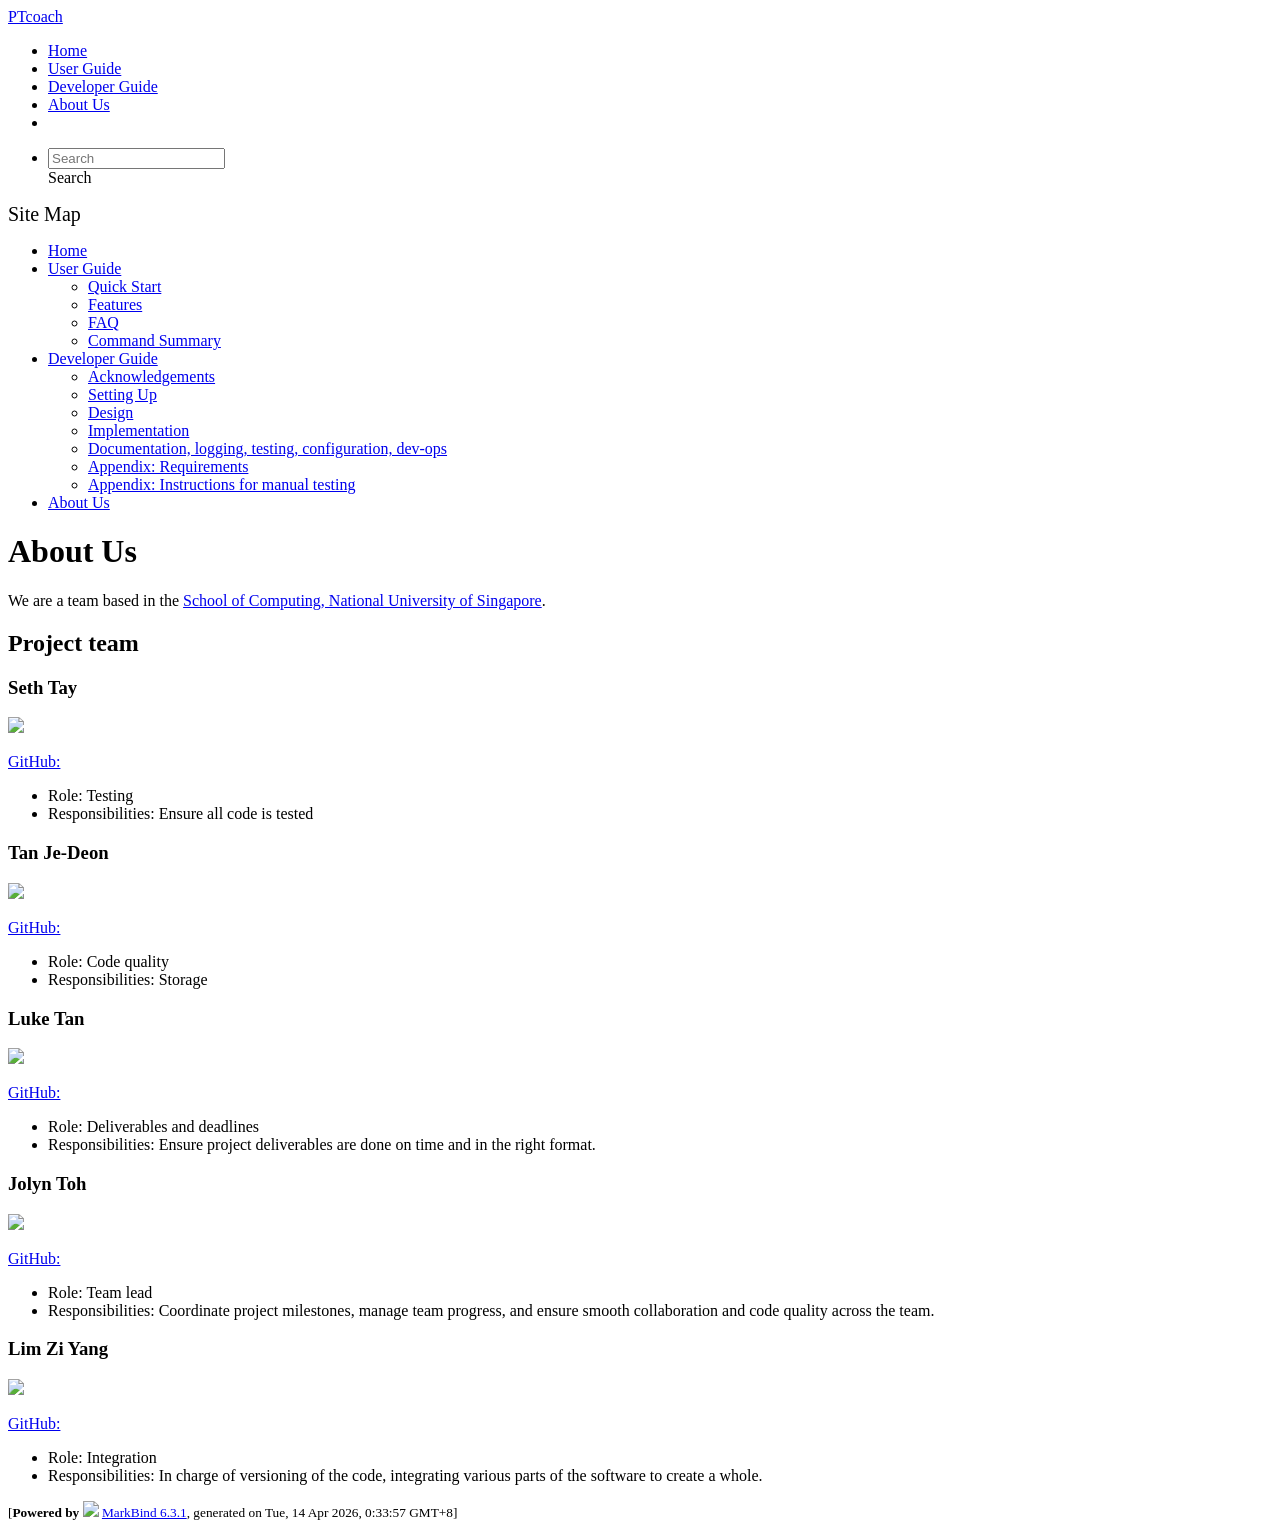
==== commit 743d4165: "deploy: 5c6da234666220dcc56ee3330add519e4bdcceb3" ====
--- a/AboutUs.html
+++ b/AboutUs.html
@@ -12,7 +12,7 @@
   const baseUrl = '/tp'
 </script>
 <body  data-code-theme="light">
-<div id="app"><!--[--><header sticky><div data-v-26aac3dc><nav class="navbar navbar-expand-md d-print-none navbar-dark bg-dark" data-v-26aac3dc><div class="container-fluid" data-v-26aac3dc><div class="navbar-left" data-v-26aac3dc><!--[--><a href="/tp/index.html" title="Home" class="navbar-brand">PTcoach</a><!--]--></div><div class="navbar-default" data-v-26aac3dc><ul class="navbar-nav me-auto mt-2 mt-lg-0" data-v-26aac3dc><!--[--> <li><a href="/tp/index.html" class="nav-link">Home</a></li> <li><a href="/tp/UserGuide.html" class="nav-link">User Guide</a></li> <li><a href="/tp/DeveloperGuide.html" class="nav-link">Developer Guide</a></li> <li><a href="/tp/AboutUs.html" class="nav-link">About Us</a></li> <li><a href="https://github.com/AY2526S2-CS2103-F11-3/tp" target="_blank" class="nav-link"><span><span aria-hidden="true" class="fab fa-github"></span></span></a></li> <!--]--></ul></div><ul class="navbar-nav navbar-right" data-v-26aac3dc><!--[--><li><form class="navbar-form"><div style="position:relative;" class="dropdown" data-v-00e26d0a><!--[--><input value="" data-bs-toggle="dropdown" type="text" class="form-control" placeholder="Search" autocomplete="off" data-v-00e26d0a><div class="form-control placeholder-div-hidden" data-v-00e26d0a>Search</div><!--]--><ul class="dropdown-menu search-dropdown-menu dropdown-menu-hidden dropdown-menu-end" data-v-00e26d0a><!--[--><!--]--></ul></div></form></li><!--]--></ul></div></nav><div style="display:none;" class="lower-navbar-container" data-v-26aac3dc><!--[--><!----><!----><!--]--></div></div></header> <div id="flex-body"><nav id="site-nav" data-v-6b1b63d2><!--[--><div class="site-nav-top"><div class="fw-bold mb-2" style="font-size:1.25rem;">Site Map</div></div> <div class="nav-component slim-scroll"><div class="site-nav-root"><!--[--><ul class="site-nav-list site-nav-list-root" data-v-6b1b63d2><!--[--><li><div class="site-nav-default-list-item site-nav-list-item-0" onclick="handleSiteNavClick(this)"><a href="/tp/index.html">Home</a></div></li> <li><div class="site-nav-default-list-item site-nav-list-item-0" onclick="handleSiteNavClick(this)"><a href="/tp/UserGuide.html">User Guide</a> <div class="site-nav-dropdown-btn-container"><i class="site-nav-dropdown-btn-icon site-nav-rotate-icon" onclick="handleSiteNavClick(this.parentNode.parentNode, false); event.stopPropagation();"><span class="glyphicon glyphicon-menu-down" aria-hidden="true"></span></i></div></div><ul class="site-nav-dropdown-container site-nav-dropdown-container-open site-nav-list"><li><div class="site-nav-default-list-item site-nav-list-item-1" onclick="handleSiteNavClick(this)"><a href="/tp/UserGuide.html#quick-start">Quick Start</a></div></li> <li><div class="site-nav-default-list-item site-nav-list-item-1" onclick="handleSiteNavClick(this)"><a href="/tp/UserGuide.html#features">Features</a></div></li> <li><div class="site-nav-default-list-item site-nav-list-item-1" onclick="handleSiteNavClick(this)"><a href="/tp/UserGuide.html#faq">FAQ</a></div></li> <li><div class="site-nav-default-list-item site-nav-list-item-1" onclick="handleSiteNavClick(this)"><a href="/tp/UserGuide.html#faq">Command Summary</a></div></li></ul></li> <li><div class="site-nav-default-list-item site-nav-list-item-0" onclick="handleSiteNavClick(this)"><a href="/tp/DeveloperGuide.html">Developer Guide</a> <div class="site-nav-dropdown-btn-container"><i class="site-nav-dropdown-btn-icon site-nav-rotate-icon" onclick="handleSiteNavClick(this.parentNode.parentNode, false); event.stopPropagation();"><span class="glyphicon glyphicon-menu-down" aria-hidden="true"></span></i></div></div><ul class="site-nav-dropdown-container site-nav-dropdown-container-open site-nav-list"><li><div class="site-nav-default-list-item site-nav-list-item-1" onclick="handleSiteNavClick(this)"><a href="/tp/DeveloperGuide.html#acknowledgements">Acknowledgements</a></div></li> <li><div class="site-nav-default-list-item site-nav-list-item-1" onclick="handleSiteNavClick(this)"><a href="/tp/DeveloperGuide.html#setting-up-getting-started">Setting Up</a></div></li> <li><div class="site-nav-default-list-item site-nav-list-item-1" onclick="handleSiteNavClick(this)"><a href="/tp/DeveloperGuide.html#design">Design</a></div></li> <li><div class="site-nav-default-list-item site-nav-list-item-1" onclick="handleSiteNavClick(this)"><a href="/tp/DeveloperGuide.html#implementation">Implementation</a></div></li> <li><div class="site-nav-default-list-item site-nav-list-item-1" onclick="handleSiteNavClick(this)"><a href="/tp/DeveloperGuide.html#documentation-logging-testing-configuration-dev-ops">Documentation, logging, testing, configuration, dev-ops</a></div></li> <li><div class="site-nav-default-list-item site-nav-list-item-1" onclick="handleSiteNavClick(this)"><a href="/tp/DeveloperGuide.html#appendix-requirements">Appendix: Requirements</a></div></li> <li><div class="site-nav-default-list-item site-nav-list-item-1" onclick="handleSiteNavClick(this)"><a href="/tp/DeveloperGuide.html#appendix-instructions-for-manual-testing">Appendix: Instructions for manual testing</a></div></li></ul></li> <li><div class="site-nav-default-list-item site-nav-list-item-0" onclick="handleSiteNavClick(this)"><a href="/tp/AboutUs.html">About Us</a></div></li><!--]--><!--v-if--></ul><!--]--></div></div><!--]--><!--v-if--></nav> <div id="content-wrapper"><h1 id="about-us">About Us<a class="fa fa-anchor" href="#about-us" onclick="event.stopPropagation()"></a></h1> <p>We are a team based in the <a href="http://www.comp.nus.edu.sg">School of Computing, National University of Singapore</a>.</p> <h2 id="project-team">Project team<a class="fa fa-anchor" href="#project-team" onclick="event.stopPropagation()"></a></h2> <h3 id="seth-tay">Seth Tay<a class="fa fa-anchor" href="#seth-tay" onclick="event.stopPropagation()"></a></h3> <img src="/tp/images/choppyback.png" width="200px"> <p></p> <p><a href="https://github.com/choppyback">GitHub: <span aria-hidden="true" class="fab fa-github"></span></a></p> <ul><li>Role: Testing</li> <li>Responsibilities: Ensure all code is tested</li></ul> <h3 id="tan-je-deon">Tan Je-Deon<a class="fa fa-anchor" href="#tan-je-deon" onclick="event.stopPropagation()"></a></h3> <img src="/tp/images/momentumnn.png" width="200px"> <p></p> <p><a href="https://github.com/momentumnn">GitHub: <span aria-hidden="true" class="fab fa-github"></span></a></p> <ul><li>Role: Code quality</li> <li>Responsibilities: Storage</li></ul> <h3 id="luke-tan">Luke Tan<a class="fa fa-anchor" href="#luke-tan" onclick="event.stopPropagation()"></a></h3> <img src="/tp/images/bingmybongg.png" width="200px"> <p></p> <p><a href="https://github.com/bingmybongg">GitHub: <span aria-hidden="true" class="fab fa-github"></span></a></p> <ul><li>Role: Deliverables and deadlines</li> <li>Responsibilities: Ensure project deliverables are done on time and in the right format.</li></ul> <h3 id="jolyn-toh">Jolyn Toh<a class="fa fa-anchor" href="#jolyn-toh" onclick="event.stopPropagation()"></a></h3> <img src="/tp/images/jolyntmj.png" width="200px"> <p></p> <p><a href="https://github.com/jolyntmj">GitHub: <span aria-hidden="true" class="fab fa-github"></span></a></p> <ul><li>Role: Team lead</li> <li>Responsibilities: Coordinate project milestones, manage team progress, and ensure smooth collaboration and code quality across the team.</li></ul> <h3 id="lim-zi-yang">Lim Zi Yang<a class="fa fa-anchor" href="#lim-zi-yang" onclick="event.stopPropagation()"></a></h3> <img src="/tp/images/lim-zy.png" width="200px"> <p></p> <p><a href="https://github.com/lim-zy">GitHub: <span aria-hidden="true" class="fab fa-github"></span></a></p> <ul><li>Role: Integration</li> <li>Responsibilities: In charge of versioning of the code, integrating various parts of the software to create a whole.</li></ul></div> <nav id="page-nav" data-v-6b1b63d2><!--[--><div class="nav-component slim-scroll"></div><!--]--><!--v-if--></nav> <div class="scroll-top-button fa-lg d-print-none" style="display:none;bottom:2%;right:2%;position:fixed;" aria-hidden="true"><!--[--><i class="fas fa-arrow-circle-up"></i><!--]--></div></div> <footer><div class="text-center"><small>[<span><strong>Powered by</strong></span> <img src="https://markbind.org/favicon.ico" width="30"> <a href="https://markbind.org/">MarkBind 6.3.1</a>, generated on Tue, 14 Apr 2026, 0:30:34 GMT+8]</small></div></footer><!--]--></div>
+<div id="app"><!--[--><header sticky><div data-v-26aac3dc><nav class="navbar navbar-expand-md d-print-none navbar-dark bg-dark" data-v-26aac3dc><div class="container-fluid" data-v-26aac3dc><div class="navbar-left" data-v-26aac3dc><!--[--><a href="/tp/index.html" title="Home" class="navbar-brand">PTcoach</a><!--]--></div><div class="navbar-default" data-v-26aac3dc><ul class="navbar-nav me-auto mt-2 mt-lg-0" data-v-26aac3dc><!--[--> <li><a href="/tp/index.html" class="nav-link">Home</a></li> <li><a href="/tp/UserGuide.html" class="nav-link">User Guide</a></li> <li><a href="/tp/DeveloperGuide.html" class="nav-link">Developer Guide</a></li> <li><a href="/tp/AboutUs.html" class="nav-link">About Us</a></li> <li><a href="https://github.com/AY2526S2-CS2103-F11-3/tp" target="_blank" class="nav-link"><span><span aria-hidden="true" class="fab fa-github"></span></span></a></li> <!--]--></ul></div><ul class="navbar-nav navbar-right" data-v-26aac3dc><!--[--><li><form class="navbar-form"><div style="position:relative;" class="dropdown" data-v-00e26d0a><!--[--><input value="" data-bs-toggle="dropdown" type="text" class="form-control" placeholder="Search" autocomplete="off" data-v-00e26d0a><div class="form-control placeholder-div-hidden" data-v-00e26d0a>Search</div><!--]--><ul class="dropdown-menu search-dropdown-menu dropdown-menu-hidden dropdown-menu-end" data-v-00e26d0a><!--[--><!--]--></ul></div></form></li><!--]--></ul></div></nav><div style="display:none;" class="lower-navbar-container" data-v-26aac3dc><!--[--><!----><!----><!--]--></div></div></header> <div id="flex-body"><nav id="site-nav" data-v-6b1b63d2><!--[--><div class="site-nav-top"><div class="fw-bold mb-2" style="font-size:1.25rem;">Site Map</div></div> <div class="nav-component slim-scroll"><div class="site-nav-root"><!--[--><ul class="site-nav-list site-nav-list-root" data-v-6b1b63d2><!--[--><li><div class="site-nav-default-list-item site-nav-list-item-0" onclick="handleSiteNavClick(this)"><a href="/tp/index.html">Home</a></div></li> <li><div class="site-nav-default-list-item site-nav-list-item-0" onclick="handleSiteNavClick(this)"><a href="/tp/UserGuide.html">User Guide</a> <div class="site-nav-dropdown-btn-container"><i class="site-nav-dropdown-btn-icon site-nav-rotate-icon" onclick="handleSiteNavClick(this.parentNode.parentNode, false); event.stopPropagation();"><span class="glyphicon glyphicon-menu-down" aria-hidden="true"></span></i></div></div><ul class="site-nav-dropdown-container site-nav-dropdown-container-open site-nav-list"><li><div class="site-nav-default-list-item site-nav-list-item-1" onclick="handleSiteNavClick(this)"><a href="/tp/UserGuide.html#quick-start">Quick Start</a></div></li> <li><div class="site-nav-default-list-item site-nav-list-item-1" onclick="handleSiteNavClick(this)"><a href="/tp/UserGuide.html#features">Features</a></div></li> <li><div class="site-nav-default-list-item site-nav-list-item-1" onclick="handleSiteNavClick(this)"><a href="/tp/UserGuide.html#faq">FAQ</a></div></li> <li><div class="site-nav-default-list-item site-nav-list-item-1" onclick="handleSiteNavClick(this)"><a href="/tp/UserGuide.html#faq">Command Summary</a></div></li></ul></li> <li><div class="site-nav-default-list-item site-nav-list-item-0" onclick="handleSiteNavClick(this)"><a href="/tp/DeveloperGuide.html">Developer Guide</a> <div class="site-nav-dropdown-btn-container"><i class="site-nav-dropdown-btn-icon site-nav-rotate-icon" onclick="handleSiteNavClick(this.parentNode.parentNode, false); event.stopPropagation();"><span class="glyphicon glyphicon-menu-down" aria-hidden="true"></span></i></div></div><ul class="site-nav-dropdown-container site-nav-dropdown-container-open site-nav-list"><li><div class="site-nav-default-list-item site-nav-list-item-1" onclick="handleSiteNavClick(this)"><a href="/tp/DeveloperGuide.html#acknowledgements">Acknowledgements</a></div></li> <li><div class="site-nav-default-list-item site-nav-list-item-1" onclick="handleSiteNavClick(this)"><a href="/tp/DeveloperGuide.html#setting-up-getting-started">Setting Up</a></div></li> <li><div class="site-nav-default-list-item site-nav-list-item-1" onclick="handleSiteNavClick(this)"><a href="/tp/DeveloperGuide.html#design">Design</a></div></li> <li><div class="site-nav-default-list-item site-nav-list-item-1" onclick="handleSiteNavClick(this)"><a href="/tp/DeveloperGuide.html#implementation">Implementation</a></div></li> <li><div class="site-nav-default-list-item site-nav-list-item-1" onclick="handleSiteNavClick(this)"><a href="/tp/DeveloperGuide.html#documentation-logging-testing-configuration-dev-ops">Documentation, logging, testing, configuration, dev-ops</a></div></li> <li><div class="site-nav-default-list-item site-nav-list-item-1" onclick="handleSiteNavClick(this)"><a href="/tp/DeveloperGuide.html#appendix-requirements">Appendix: Requirements</a></div></li> <li><div class="site-nav-default-list-item site-nav-list-item-1" onclick="handleSiteNavClick(this)"><a href="/tp/DeveloperGuide.html#appendix-instructions-for-manual-testing">Appendix: Instructions for manual testing</a></div></li></ul></li> <li><div class="site-nav-default-list-item site-nav-list-item-0" onclick="handleSiteNavClick(this)"><a href="/tp/AboutUs.html">About Us</a></div></li><!--]--><!--v-if--></ul><!--]--></div></div><!--]--><!--v-if--></nav> <div id="content-wrapper"><h1 id="about-us">About Us<a class="fa fa-anchor" href="#about-us" onclick="event.stopPropagation()"></a></h1> <p>We are a team based in the <a href="http://www.comp.nus.edu.sg">School of Computing, National University of Singapore</a>.</p> <h2 id="project-team">Project team<a class="fa fa-anchor" href="#project-team" onclick="event.stopPropagation()"></a></h2> <h3 id="seth-tay">Seth Tay<a class="fa fa-anchor" href="#seth-tay" onclick="event.stopPropagation()"></a></h3> <img src="/tp/images/choppyback.png" width="200px"> <p></p> <p><a href="https://github.com/choppyback">GitHub: <span aria-hidden="true" class="fab fa-github"></span></a></p> <ul><li>Role: Testing</li> <li>Responsibilities: Ensure all code is tested</li></ul> <h3 id="tan-je-deon">Tan Je-Deon<a class="fa fa-anchor" href="#tan-je-deon" onclick="event.stopPropagation()"></a></h3> <img src="/tp/images/momentumnn.png" width="200px"> <p></p> <p><a href="https://github.com/momentumnn">GitHub: <span aria-hidden="true" class="fab fa-github"></span></a></p> <ul><li>Role: Code quality</li> <li>Responsibilities: Storage</li></ul> <h3 id="luke-tan">Luke Tan<a class="fa fa-anchor" href="#luke-tan" onclick="event.stopPropagation()"></a></h3> <img src="/tp/images/bingmybongg.png" width="200px"> <p></p> <p><a href="https://github.com/bingmybongg">GitHub: <span aria-hidden="true" class="fab fa-github"></span></a></p> <ul><li>Role: Deliverables and deadlines</li> <li>Responsibilities: Ensure project deliverables are done on time and in the right format.</li></ul> <h3 id="jolyn-toh">Jolyn Toh<a class="fa fa-anchor" href="#jolyn-toh" onclick="event.stopPropagation()"></a></h3> <img src="/tp/images/jolyntmj.png" width="200px"> <p></p> <p><a href="https://github.com/jolyntmj">GitHub: <span aria-hidden="true" class="fab fa-github"></span></a></p> <ul><li>Role: Team lead</li> <li>Responsibilities: Coordinate project milestones, manage team progress, and ensure smooth collaboration and code quality across the team.</li></ul> <h3 id="lim-zi-yang">Lim Zi Yang<a class="fa fa-anchor" href="#lim-zi-yang" onclick="event.stopPropagation()"></a></h3> <img src="/tp/images/lim-zy.png" width="200px"> <p></p> <p><a href="https://github.com/lim-zy">GitHub: <span aria-hidden="true" class="fab fa-github"></span></a></p> <ul><li>Role: Integration</li> <li>Responsibilities: In charge of versioning of the code, integrating various parts of the software to create a whole.</li></ul></div> <nav id="page-nav" data-v-6b1b63d2><!--[--><div class="nav-component slim-scroll"></div><!--]--><!--v-if--></nav> <div class="scroll-top-button fa-lg d-print-none" style="display:none;bottom:2%;right:2%;position:fixed;" aria-hidden="true"><!--[--><i class="fas fa-arrow-circle-up"></i><!--]--></div></div> <footer><div class="text-center"><small>[<span><strong>Powered by</strong></span> <img src="https://markbind.org/favicon.ico" width="30"> <a href="https://markbind.org/">MarkBind 6.3.1</a>, generated on Tue, 14 Apr 2026, 0:33:57 GMT+8]</small></div></footer><!--]--></div>
 </body><script src="/tp/markbind/js/bootstrap-utility.min.js"></script>
 <script src="/tp/markbind/js/polyfill.min.js"></script>
 <script src="/tp/markbind/js/vue.global.prod.min.js"></script>
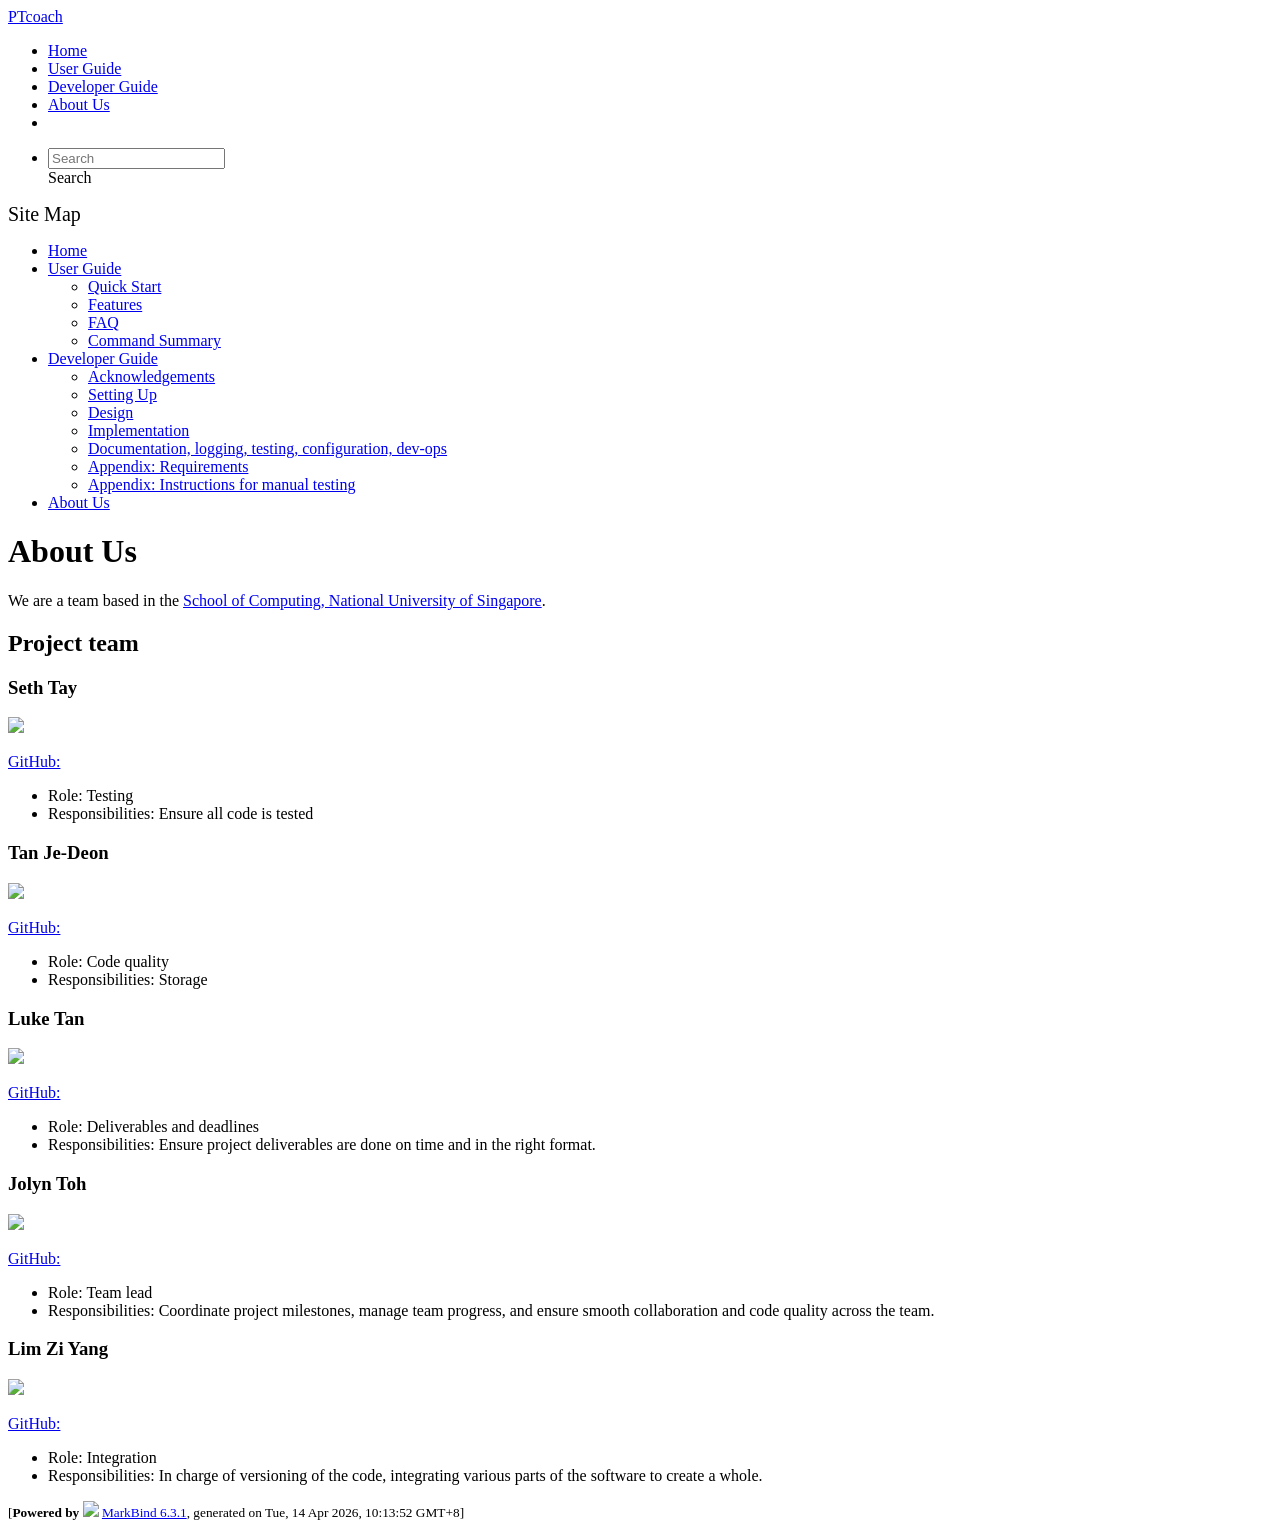
==== commit b622d589: "deploy: 0a6ce05a398be1d83fcae4769c54fb50897c8e01" ====
--- a/AboutUs.html
+++ b/AboutUs.html
@@ -12,7 +12,7 @@
   const baseUrl = '/tp'
 </script>
 <body  data-code-theme="light">
-<div id="app"><!--[--><header sticky><div data-v-26aac3dc><nav class="navbar navbar-expand-md d-print-none navbar-dark bg-dark" data-v-26aac3dc><div class="container-fluid" data-v-26aac3dc><div class="navbar-left" data-v-26aac3dc><!--[--><a href="/tp/index.html" title="Home" class="navbar-brand">PTcoach</a><!--]--></div><div class="navbar-default" data-v-26aac3dc><ul class="navbar-nav me-auto mt-2 mt-lg-0" data-v-26aac3dc><!--[--> <li><a href="/tp/index.html" class="nav-link">Home</a></li> <li><a href="/tp/UserGuide.html" class="nav-link">User Guide</a></li> <li><a href="/tp/DeveloperGuide.html" class="nav-link">Developer Guide</a></li> <li><a href="/tp/AboutUs.html" class="nav-link">About Us</a></li> <li><a href="https://github.com/AY2526S2-CS2103-F11-3/tp" target="_blank" class="nav-link"><span><span aria-hidden="true" class="fab fa-github"></span></span></a></li> <!--]--></ul></div><ul class="navbar-nav navbar-right" data-v-26aac3dc><!--[--><li><form class="navbar-form"><div style="position:relative;" class="dropdown" data-v-00e26d0a><!--[--><input value="" data-bs-toggle="dropdown" type="text" class="form-control" placeholder="Search" autocomplete="off" data-v-00e26d0a><div class="form-control placeholder-div-hidden" data-v-00e26d0a>Search</div><!--]--><ul class="dropdown-menu search-dropdown-menu dropdown-menu-hidden dropdown-menu-end" data-v-00e26d0a><!--[--><!--]--></ul></div></form></li><!--]--></ul></div></nav><div style="display:none;" class="lower-navbar-container" data-v-26aac3dc><!--[--><!----><!----><!--]--></div></div></header> <div id="flex-body"><nav id="site-nav" data-v-6b1b63d2><!--[--><div class="site-nav-top"><div class="fw-bold mb-2" style="font-size:1.25rem;">Site Map</div></div> <div class="nav-component slim-scroll"><div class="site-nav-root"><!--[--><ul class="site-nav-list site-nav-list-root" data-v-6b1b63d2><!--[--><li><div class="site-nav-default-list-item site-nav-list-item-0" onclick="handleSiteNavClick(this)"><a href="/tp/index.html">Home</a></div></li> <li><div class="site-nav-default-list-item site-nav-list-item-0" onclick="handleSiteNavClick(this)"><a href="/tp/UserGuide.html">User Guide</a> <div class="site-nav-dropdown-btn-container"><i class="site-nav-dropdown-btn-icon site-nav-rotate-icon" onclick="handleSiteNavClick(this.parentNode.parentNode, false); event.stopPropagation();"><span class="glyphicon glyphicon-menu-down" aria-hidden="true"></span></i></div></div><ul class="site-nav-dropdown-container site-nav-dropdown-container-open site-nav-list"><li><div class="site-nav-default-list-item site-nav-list-item-1" onclick="handleSiteNavClick(this)"><a href="/tp/UserGuide.html#quick-start">Quick Start</a></div></li> <li><div class="site-nav-default-list-item site-nav-list-item-1" onclick="handleSiteNavClick(this)"><a href="/tp/UserGuide.html#features">Features</a></div></li> <li><div class="site-nav-default-list-item site-nav-list-item-1" onclick="handleSiteNavClick(this)"><a href="/tp/UserGuide.html#faq">FAQ</a></div></li> <li><div class="site-nav-default-list-item site-nav-list-item-1" onclick="handleSiteNavClick(this)"><a href="/tp/UserGuide.html#faq">Command Summary</a></div></li></ul></li> <li><div class="site-nav-default-list-item site-nav-list-item-0" onclick="handleSiteNavClick(this)"><a href="/tp/DeveloperGuide.html">Developer Guide</a> <div class="site-nav-dropdown-btn-container"><i class="site-nav-dropdown-btn-icon site-nav-rotate-icon" onclick="handleSiteNavClick(this.parentNode.parentNode, false); event.stopPropagation();"><span class="glyphicon glyphicon-menu-down" aria-hidden="true"></span></i></div></div><ul class="site-nav-dropdown-container site-nav-dropdown-container-open site-nav-list"><li><div class="site-nav-default-list-item site-nav-list-item-1" onclick="handleSiteNavClick(this)"><a href="/tp/DeveloperGuide.html#acknowledgements">Acknowledgements</a></div></li> <li><div class="site-nav-default-list-item site-nav-list-item-1" onclick="handleSiteNavClick(this)"><a href="/tp/DeveloperGuide.html#setting-up-getting-started">Setting Up</a></div></li> <li><div class="site-nav-default-list-item site-nav-list-item-1" onclick="handleSiteNavClick(this)"><a href="/tp/DeveloperGuide.html#design">Design</a></div></li> <li><div class="site-nav-default-list-item site-nav-list-item-1" onclick="handleSiteNavClick(this)"><a href="/tp/DeveloperGuide.html#implementation">Implementation</a></div></li> <li><div class="site-nav-default-list-item site-nav-list-item-1" onclick="handleSiteNavClick(this)"><a href="/tp/DeveloperGuide.html#documentation-logging-testing-configuration-dev-ops">Documentation, logging, testing, configuration, dev-ops</a></div></li> <li><div class="site-nav-default-list-item site-nav-list-item-1" onclick="handleSiteNavClick(this)"><a href="/tp/DeveloperGuide.html#appendix-requirements">Appendix: Requirements</a></div></li> <li><div class="site-nav-default-list-item site-nav-list-item-1" onclick="handleSiteNavClick(this)"><a href="/tp/DeveloperGuide.html#appendix-instructions-for-manual-testing">Appendix: Instructions for manual testing</a></div></li></ul></li> <li><div class="site-nav-default-list-item site-nav-list-item-0" onclick="handleSiteNavClick(this)"><a href="/tp/AboutUs.html">About Us</a></div></li><!--]--><!--v-if--></ul><!--]--></div></div><!--]--><!--v-if--></nav> <div id="content-wrapper"><h1 id="about-us">About Us<a class="fa fa-anchor" href="#about-us" onclick="event.stopPropagation()"></a></h1> <p>We are a team based in the <a href="http://www.comp.nus.edu.sg">School of Computing, National University of Singapore</a>.</p> <h2 id="project-team">Project team<a class="fa fa-anchor" href="#project-team" onclick="event.stopPropagation()"></a></h2> <h3 id="seth-tay">Seth Tay<a class="fa fa-anchor" href="#seth-tay" onclick="event.stopPropagation()"></a></h3> <img src="/tp/images/choppyback.png" width="200px"> <p></p> <p><a href="https://github.com/choppyback">GitHub: <span aria-hidden="true" class="fab fa-github"></span></a></p> <ul><li>Role: Testing</li> <li>Responsibilities: Ensure all code is tested</li></ul> <h3 id="tan-je-deon">Tan Je-Deon<a class="fa fa-anchor" href="#tan-je-deon" onclick="event.stopPropagation()"></a></h3> <img src="/tp/images/momentumnn.png" width="200px"> <p></p> <p><a href="https://github.com/momentumnn">GitHub: <span aria-hidden="true" class="fab fa-github"></span></a></p> <ul><li>Role: Code quality</li> <li>Responsibilities: Storage</li></ul> <h3 id="luke-tan">Luke Tan<a class="fa fa-anchor" href="#luke-tan" onclick="event.stopPropagation()"></a></h3> <img src="/tp/images/bingmybongg.png" width="200px"> <p></p> <p><a href="https://github.com/bingmybongg">GitHub: <span aria-hidden="true" class="fab fa-github"></span></a></p> <ul><li>Role: Deliverables and deadlines</li> <li>Responsibilities: Ensure project deliverables are done on time and in the right format.</li></ul> <h3 id="jolyn-toh">Jolyn Toh<a class="fa fa-anchor" href="#jolyn-toh" onclick="event.stopPropagation()"></a></h3> <img src="/tp/images/jolyntmj.png" width="200px"> <p></p> <p><a href="https://github.com/jolyntmj">GitHub: <span aria-hidden="true" class="fab fa-github"></span></a></p> <ul><li>Role: Team lead</li> <li>Responsibilities: Coordinate project milestones, manage team progress, and ensure smooth collaboration and code quality across the team.</li></ul> <h3 id="lim-zi-yang">Lim Zi Yang<a class="fa fa-anchor" href="#lim-zi-yang" onclick="event.stopPropagation()"></a></h3> <img src="/tp/images/lim-zy.png" width="200px"> <p></p> <p><a href="https://github.com/lim-zy">GitHub: <span aria-hidden="true" class="fab fa-github"></span></a></p> <ul><li>Role: Integration</li> <li>Responsibilities: In charge of versioning of the code, integrating various parts of the software to create a whole.</li></ul></div> <nav id="page-nav" data-v-6b1b63d2><!--[--><div class="nav-component slim-scroll"></div><!--]--><!--v-if--></nav> <div class="scroll-top-button fa-lg d-print-none" style="display:none;bottom:2%;right:2%;position:fixed;" aria-hidden="true"><!--[--><i class="fas fa-arrow-circle-up"></i><!--]--></div></div> <footer><div class="text-center"><small>[<span><strong>Powered by</strong></span> <img src="https://markbind.org/favicon.ico" width="30"> <a href="https://markbind.org/">MarkBind 6.3.1</a>, generated on Tue, 14 Apr 2026, 0:33:57 GMT+8]</small></div></footer><!--]--></div>
+<div id="app"><!--[--><header sticky><div data-v-26aac3dc><nav class="navbar navbar-expand-md d-print-none navbar-dark bg-dark" data-v-26aac3dc><div class="container-fluid" data-v-26aac3dc><div class="navbar-left" data-v-26aac3dc><!--[--><a href="/tp/index.html" title="Home" class="navbar-brand">PTcoach</a><!--]--></div><div class="navbar-default" data-v-26aac3dc><ul class="navbar-nav me-auto mt-2 mt-lg-0" data-v-26aac3dc><!--[--> <li><a href="/tp/index.html" class="nav-link">Home</a></li> <li><a href="/tp/UserGuide.html" class="nav-link">User Guide</a></li> <li><a href="/tp/DeveloperGuide.html" class="nav-link">Developer Guide</a></li> <li><a href="/tp/AboutUs.html" class="nav-link">About Us</a></li> <li><a href="https://github.com/AY2526S2-CS2103-F11-3/tp" target="_blank" class="nav-link"><span><span aria-hidden="true" class="fab fa-github"></span></span></a></li> <!--]--></ul></div><ul class="navbar-nav navbar-right" data-v-26aac3dc><!--[--><li><form class="navbar-form"><div style="position:relative;" class="dropdown" data-v-00e26d0a><!--[--><input value="" data-bs-toggle="dropdown" type="text" class="form-control" placeholder="Search" autocomplete="off" data-v-00e26d0a><div class="form-control placeholder-div-hidden" data-v-00e26d0a>Search</div><!--]--><ul class="dropdown-menu search-dropdown-menu dropdown-menu-hidden dropdown-menu-end" data-v-00e26d0a><!--[--><!--]--></ul></div></form></li><!--]--></ul></div></nav><div style="display:none;" class="lower-navbar-container" data-v-26aac3dc><!--[--><!----><!----><!--]--></div></div></header> <div id="flex-body"><nav id="site-nav" data-v-6b1b63d2><!--[--><div class="site-nav-top"><div class="fw-bold mb-2" style="font-size:1.25rem;">Site Map</div></div> <div class="nav-component slim-scroll"><div class="site-nav-root"><!--[--><ul class="site-nav-list site-nav-list-root" data-v-6b1b63d2><!--[--><li><div class="site-nav-default-list-item site-nav-list-item-0" onclick="handleSiteNavClick(this)"><a href="/tp/index.html">Home</a></div></li> <li><div class="site-nav-default-list-item site-nav-list-item-0" onclick="handleSiteNavClick(this)"><a href="/tp/UserGuide.html">User Guide</a> <div class="site-nav-dropdown-btn-container"><i class="site-nav-dropdown-btn-icon site-nav-rotate-icon" onclick="handleSiteNavClick(this.parentNode.parentNode, false); event.stopPropagation();"><span class="glyphicon glyphicon-menu-down" aria-hidden="true"></span></i></div></div><ul class="site-nav-dropdown-container site-nav-dropdown-container-open site-nav-list"><li><div class="site-nav-default-list-item site-nav-list-item-1" onclick="handleSiteNavClick(this)"><a href="/tp/UserGuide.html#quick-start">Quick Start</a></div></li> <li><div class="site-nav-default-list-item site-nav-list-item-1" onclick="handleSiteNavClick(this)"><a href="/tp/UserGuide.html#features">Features</a></div></li> <li><div class="site-nav-default-list-item site-nav-list-item-1" onclick="handleSiteNavClick(this)"><a href="/tp/UserGuide.html#faq">FAQ</a></div></li> <li><div class="site-nav-default-list-item site-nav-list-item-1" onclick="handleSiteNavClick(this)"><a href="/tp/UserGuide.html#faq">Command Summary</a></div></li></ul></li> <li><div class="site-nav-default-list-item site-nav-list-item-0" onclick="handleSiteNavClick(this)"><a href="/tp/DeveloperGuide.html">Developer Guide</a> <div class="site-nav-dropdown-btn-container"><i class="site-nav-dropdown-btn-icon site-nav-rotate-icon" onclick="handleSiteNavClick(this.parentNode.parentNode, false); event.stopPropagation();"><span class="glyphicon glyphicon-menu-down" aria-hidden="true"></span></i></div></div><ul class="site-nav-dropdown-container site-nav-dropdown-container-open site-nav-list"><li><div class="site-nav-default-list-item site-nav-list-item-1" onclick="handleSiteNavClick(this)"><a href="/tp/DeveloperGuide.html#acknowledgements">Acknowledgements</a></div></li> <li><div class="site-nav-default-list-item site-nav-list-item-1" onclick="handleSiteNavClick(this)"><a href="/tp/DeveloperGuide.html#setting-up-getting-started">Setting Up</a></div></li> <li><div class="site-nav-default-list-item site-nav-list-item-1" onclick="handleSiteNavClick(this)"><a href="/tp/DeveloperGuide.html#design">Design</a></div></li> <li><div class="site-nav-default-list-item site-nav-list-item-1" onclick="handleSiteNavClick(this)"><a href="/tp/DeveloperGuide.html#implementation">Implementation</a></div></li> <li><div class="site-nav-default-list-item site-nav-list-item-1" onclick="handleSiteNavClick(this)"><a href="/tp/DeveloperGuide.html#documentation-logging-testing-configuration-dev-ops">Documentation, logging, testing, configuration, dev-ops</a></div></li> <li><div class="site-nav-default-list-item site-nav-list-item-1" onclick="handleSiteNavClick(this)"><a href="/tp/DeveloperGuide.html#appendix-requirements">Appendix: Requirements</a></div></li> <li><div class="site-nav-default-list-item site-nav-list-item-1" onclick="handleSiteNavClick(this)"><a href="/tp/DeveloperGuide.html#appendix-instructions-for-manual-testing">Appendix: Instructions for manual testing</a></div></li></ul></li> <li><div class="site-nav-default-list-item site-nav-list-item-0" onclick="handleSiteNavClick(this)"><a href="/tp/AboutUs.html">About Us</a></div></li><!--]--><!--v-if--></ul><!--]--></div></div><!--]--><!--v-if--></nav> <div id="content-wrapper"><h1 id="about-us">About Us<a class="fa fa-anchor" href="#about-us" onclick="event.stopPropagation()"></a></h1> <p>We are a team based in the <a href="http://www.comp.nus.edu.sg">School of Computing, National University of Singapore</a>.</p> <h2 id="project-team">Project team<a class="fa fa-anchor" href="#project-team" onclick="event.stopPropagation()"></a></h2> <h3 id="seth-tay">Seth Tay<a class="fa fa-anchor" href="#seth-tay" onclick="event.stopPropagation()"></a></h3> <img src="/tp/images/choppyback.png" width="200px"> <p></p> <p><a href="https://github.com/choppyback">GitHub: <span aria-hidden="true" class="fab fa-github"></span></a></p> <ul><li>Role: Testing</li> <li>Responsibilities: Ensure all code is tested</li></ul> <h3 id="tan-je-deon">Tan Je-Deon<a class="fa fa-anchor" href="#tan-je-deon" onclick="event.stopPropagation()"></a></h3> <img src="/tp/images/momentumnn.png" width="200px"> <p></p> <p><a href="https://github.com/momentumnn">GitHub: <span aria-hidden="true" class="fab fa-github"></span></a></p> <ul><li>Role: Code quality</li> <li>Responsibilities: Storage</li></ul> <h3 id="luke-tan">Luke Tan<a class="fa fa-anchor" href="#luke-tan" onclick="event.stopPropagation()"></a></h3> <img src="/tp/images/bingmybongg.png" width="200px"> <p></p> <p><a href="https://github.com/bingmybongg">GitHub: <span aria-hidden="true" class="fab fa-github"></span></a></p> <ul><li>Role: Deliverables and deadlines</li> <li>Responsibilities: Ensure project deliverables are done on time and in the right format.</li></ul> <h3 id="jolyn-toh">Jolyn Toh<a class="fa fa-anchor" href="#jolyn-toh" onclick="event.stopPropagation()"></a></h3> <img src="/tp/images/jolyntmj.png" width="200px"> <p></p> <p><a href="https://github.com/jolyntmj">GitHub: <span aria-hidden="true" class="fab fa-github"></span></a></p> <ul><li>Role: Team lead</li> <li>Responsibilities: Coordinate project milestones, manage team progress, and ensure smooth collaboration and code quality across the team.</li></ul> <h3 id="lim-zi-yang">Lim Zi Yang<a class="fa fa-anchor" href="#lim-zi-yang" onclick="event.stopPropagation()"></a></h3> <img src="/tp/images/lim-zy.png" width="200px"> <p></p> <p><a href="https://github.com/lim-zy">GitHub: <span aria-hidden="true" class="fab fa-github"></span></a></p> <ul><li>Role: Integration</li> <li>Responsibilities: In charge of versioning of the code, integrating various parts of the software to create a whole.</li></ul></div> <nav id="page-nav" data-v-6b1b63d2><!--[--><div class="nav-component slim-scroll"></div><!--]--><!--v-if--></nav> <div class="scroll-top-button fa-lg d-print-none" style="display:none;bottom:2%;right:2%;position:fixed;" aria-hidden="true"><!--[--><i class="fas fa-arrow-circle-up"></i><!--]--></div></div> <footer><div class="text-center"><small>[<span><strong>Powered by</strong></span> <img src="https://markbind.org/favicon.ico" width="30"> <a href="https://markbind.org/">MarkBind 6.3.1</a>, generated on Tue, 14 Apr 2026, 10:13:52 GMT+8]</small></div></footer><!--]--></div>
 </body><script src="/tp/markbind/js/bootstrap-utility.min.js"></script>
 <script src="/tp/markbind/js/polyfill.min.js"></script>
 <script src="/tp/markbind/js/vue.global.prod.min.js"></script>
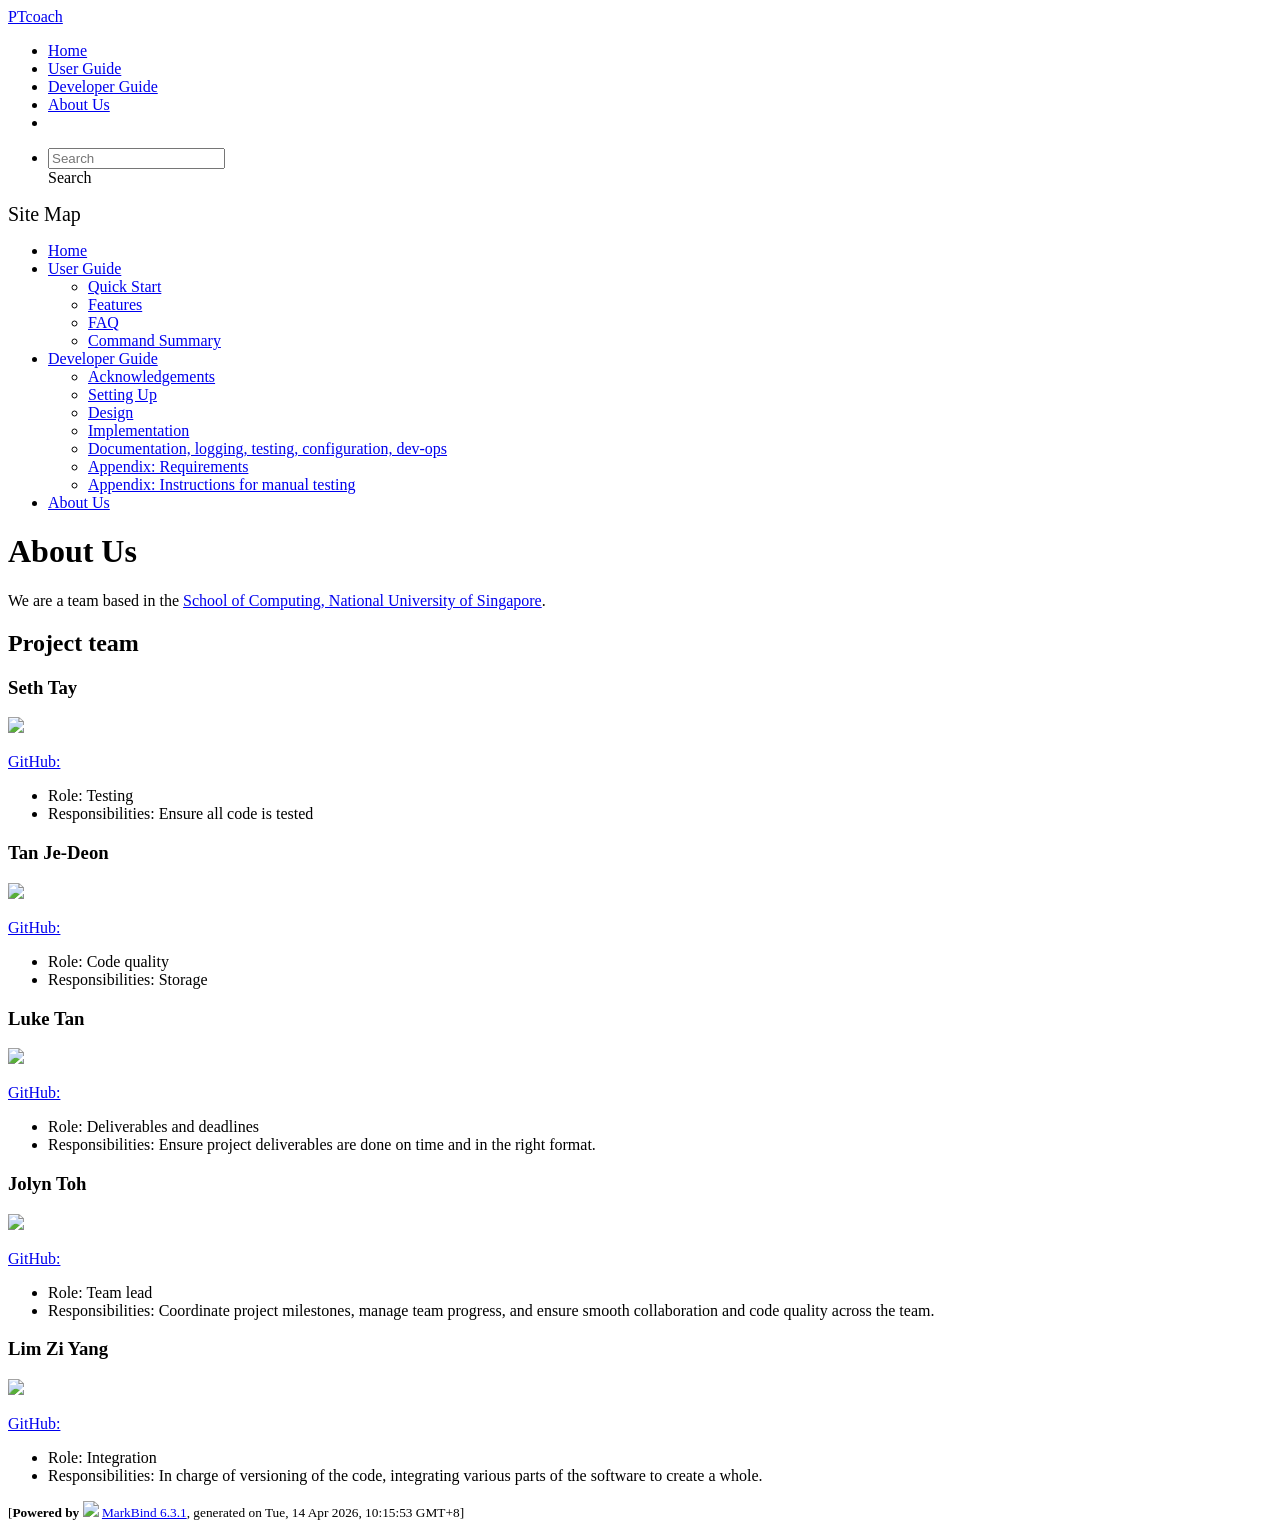
==== commit b4eb5910: "deploy: d755d7023d5fc8e8f4d24590565ae56d781aa97f" ====
--- a/AboutUs.html
+++ b/AboutUs.html
@@ -12,7 +12,7 @@
   const baseUrl = '/tp'
 </script>
 <body  data-code-theme="light">
-<div id="app"><!--[--><header sticky><div data-v-26aac3dc><nav class="navbar navbar-expand-md d-print-none navbar-dark bg-dark" data-v-26aac3dc><div class="container-fluid" data-v-26aac3dc><div class="navbar-left" data-v-26aac3dc><!--[--><a href="/tp/index.html" title="Home" class="navbar-brand">PTcoach</a><!--]--></div><div class="navbar-default" data-v-26aac3dc><ul class="navbar-nav me-auto mt-2 mt-lg-0" data-v-26aac3dc><!--[--> <li><a href="/tp/index.html" class="nav-link">Home</a></li> <li><a href="/tp/UserGuide.html" class="nav-link">User Guide</a></li> <li><a href="/tp/DeveloperGuide.html" class="nav-link">Developer Guide</a></li> <li><a href="/tp/AboutUs.html" class="nav-link">About Us</a></li> <li><a href="https://github.com/AY2526S2-CS2103-F11-3/tp" target="_blank" class="nav-link"><span><span aria-hidden="true" class="fab fa-github"></span></span></a></li> <!--]--></ul></div><ul class="navbar-nav navbar-right" data-v-26aac3dc><!--[--><li><form class="navbar-form"><div style="position:relative;" class="dropdown" data-v-00e26d0a><!--[--><input value="" data-bs-toggle="dropdown" type="text" class="form-control" placeholder="Search" autocomplete="off" data-v-00e26d0a><div class="form-control placeholder-div-hidden" data-v-00e26d0a>Search</div><!--]--><ul class="dropdown-menu search-dropdown-menu dropdown-menu-hidden dropdown-menu-end" data-v-00e26d0a><!--[--><!--]--></ul></div></form></li><!--]--></ul></div></nav><div style="display:none;" class="lower-navbar-container" data-v-26aac3dc><!--[--><!----><!----><!--]--></div></div></header> <div id="flex-body"><nav id="site-nav" data-v-6b1b63d2><!--[--><div class="site-nav-top"><div class="fw-bold mb-2" style="font-size:1.25rem;">Site Map</div></div> <div class="nav-component slim-scroll"><div class="site-nav-root"><!--[--><ul class="site-nav-list site-nav-list-root" data-v-6b1b63d2><!--[--><li><div class="site-nav-default-list-item site-nav-list-item-0" onclick="handleSiteNavClick(this)"><a href="/tp/index.html">Home</a></div></li> <li><div class="site-nav-default-list-item site-nav-list-item-0" onclick="handleSiteNavClick(this)"><a href="/tp/UserGuide.html">User Guide</a> <div class="site-nav-dropdown-btn-container"><i class="site-nav-dropdown-btn-icon site-nav-rotate-icon" onclick="handleSiteNavClick(this.parentNode.parentNode, false); event.stopPropagation();"><span class="glyphicon glyphicon-menu-down" aria-hidden="true"></span></i></div></div><ul class="site-nav-dropdown-container site-nav-dropdown-container-open site-nav-list"><li><div class="site-nav-default-list-item site-nav-list-item-1" onclick="handleSiteNavClick(this)"><a href="/tp/UserGuide.html#quick-start">Quick Start</a></div></li> <li><div class="site-nav-default-list-item site-nav-list-item-1" onclick="handleSiteNavClick(this)"><a href="/tp/UserGuide.html#features">Features</a></div></li> <li><div class="site-nav-default-list-item site-nav-list-item-1" onclick="handleSiteNavClick(this)"><a href="/tp/UserGuide.html#faq">FAQ</a></div></li> <li><div class="site-nav-default-list-item site-nav-list-item-1" onclick="handleSiteNavClick(this)"><a href="/tp/UserGuide.html#faq">Command Summary</a></div></li></ul></li> <li><div class="site-nav-default-list-item site-nav-list-item-0" onclick="handleSiteNavClick(this)"><a href="/tp/DeveloperGuide.html">Developer Guide</a> <div class="site-nav-dropdown-btn-container"><i class="site-nav-dropdown-btn-icon site-nav-rotate-icon" onclick="handleSiteNavClick(this.parentNode.parentNode, false); event.stopPropagation();"><span class="glyphicon glyphicon-menu-down" aria-hidden="true"></span></i></div></div><ul class="site-nav-dropdown-container site-nav-dropdown-container-open site-nav-list"><li><div class="site-nav-default-list-item site-nav-list-item-1" onclick="handleSiteNavClick(this)"><a href="/tp/DeveloperGuide.html#acknowledgements">Acknowledgements</a></div></li> <li><div class="site-nav-default-list-item site-nav-list-item-1" onclick="handleSiteNavClick(this)"><a href="/tp/DeveloperGuide.html#setting-up-getting-started">Setting Up</a></div></li> <li><div class="site-nav-default-list-item site-nav-list-item-1" onclick="handleSiteNavClick(this)"><a href="/tp/DeveloperGuide.html#design">Design</a></div></li> <li><div class="site-nav-default-list-item site-nav-list-item-1" onclick="handleSiteNavClick(this)"><a href="/tp/DeveloperGuide.html#implementation">Implementation</a></div></li> <li><div class="site-nav-default-list-item site-nav-list-item-1" onclick="handleSiteNavClick(this)"><a href="/tp/DeveloperGuide.html#documentation-logging-testing-configuration-dev-ops">Documentation, logging, testing, configuration, dev-ops</a></div></li> <li><div class="site-nav-default-list-item site-nav-list-item-1" onclick="handleSiteNavClick(this)"><a href="/tp/DeveloperGuide.html#appendix-requirements">Appendix: Requirements</a></div></li> <li><div class="site-nav-default-list-item site-nav-list-item-1" onclick="handleSiteNavClick(this)"><a href="/tp/DeveloperGuide.html#appendix-instructions-for-manual-testing">Appendix: Instructions for manual testing</a></div></li></ul></li> <li><div class="site-nav-default-list-item site-nav-list-item-0" onclick="handleSiteNavClick(this)"><a href="/tp/AboutUs.html">About Us</a></div></li><!--]--><!--v-if--></ul><!--]--></div></div><!--]--><!--v-if--></nav> <div id="content-wrapper"><h1 id="about-us">About Us<a class="fa fa-anchor" href="#about-us" onclick="event.stopPropagation()"></a></h1> <p>We are a team based in the <a href="http://www.comp.nus.edu.sg">School of Computing, National University of Singapore</a>.</p> <h2 id="project-team">Project team<a class="fa fa-anchor" href="#project-team" onclick="event.stopPropagation()"></a></h2> <h3 id="seth-tay">Seth Tay<a class="fa fa-anchor" href="#seth-tay" onclick="event.stopPropagation()"></a></h3> <img src="/tp/images/choppyback.png" width="200px"> <p></p> <p><a href="https://github.com/choppyback">GitHub: <span aria-hidden="true" class="fab fa-github"></span></a></p> <ul><li>Role: Testing</li> <li>Responsibilities: Ensure all code is tested</li></ul> <h3 id="tan-je-deon">Tan Je-Deon<a class="fa fa-anchor" href="#tan-je-deon" onclick="event.stopPropagation()"></a></h3> <img src="/tp/images/momentumnn.png" width="200px"> <p></p> <p><a href="https://github.com/momentumnn">GitHub: <span aria-hidden="true" class="fab fa-github"></span></a></p> <ul><li>Role: Code quality</li> <li>Responsibilities: Storage</li></ul> <h3 id="luke-tan">Luke Tan<a class="fa fa-anchor" href="#luke-tan" onclick="event.stopPropagation()"></a></h3> <img src="/tp/images/bingmybongg.png" width="200px"> <p></p> <p><a href="https://github.com/bingmybongg">GitHub: <span aria-hidden="true" class="fab fa-github"></span></a></p> <ul><li>Role: Deliverables and deadlines</li> <li>Responsibilities: Ensure project deliverables are done on time and in the right format.</li></ul> <h3 id="jolyn-toh">Jolyn Toh<a class="fa fa-anchor" href="#jolyn-toh" onclick="event.stopPropagation()"></a></h3> <img src="/tp/images/jolyntmj.png" width="200px"> <p></p> <p><a href="https://github.com/jolyntmj">GitHub: <span aria-hidden="true" class="fab fa-github"></span></a></p> <ul><li>Role: Team lead</li> <li>Responsibilities: Coordinate project milestones, manage team progress, and ensure smooth collaboration and code quality across the team.</li></ul> <h3 id="lim-zi-yang">Lim Zi Yang<a class="fa fa-anchor" href="#lim-zi-yang" onclick="event.stopPropagation()"></a></h3> <img src="/tp/images/lim-zy.png" width="200px"> <p></p> <p><a href="https://github.com/lim-zy">GitHub: <span aria-hidden="true" class="fab fa-github"></span></a></p> <ul><li>Role: Integration</li> <li>Responsibilities: In charge of versioning of the code, integrating various parts of the software to create a whole.</li></ul></div> <nav id="page-nav" data-v-6b1b63d2><!--[--><div class="nav-component slim-scroll"></div><!--]--><!--v-if--></nav> <div class="scroll-top-button fa-lg d-print-none" style="display:none;bottom:2%;right:2%;position:fixed;" aria-hidden="true"><!--[--><i class="fas fa-arrow-circle-up"></i><!--]--></div></div> <footer><div class="text-center"><small>[<span><strong>Powered by</strong></span> <img src="https://markbind.org/favicon.ico" width="30"> <a href="https://markbind.org/">MarkBind 6.3.1</a>, generated on Tue, 14 Apr 2026, 10:13:52 GMT+8]</small></div></footer><!--]--></div>
+<div id="app"><!--[--><header sticky><div data-v-26aac3dc><nav class="navbar navbar-expand-md d-print-none navbar-dark bg-dark" data-v-26aac3dc><div class="container-fluid" data-v-26aac3dc><div class="navbar-left" data-v-26aac3dc><!--[--><a href="/tp/index.html" title="Home" class="navbar-brand">PTcoach</a><!--]--></div><div class="navbar-default" data-v-26aac3dc><ul class="navbar-nav me-auto mt-2 mt-lg-0" data-v-26aac3dc><!--[--> <li><a href="/tp/index.html" class="nav-link">Home</a></li> <li><a href="/tp/UserGuide.html" class="nav-link">User Guide</a></li> <li><a href="/tp/DeveloperGuide.html" class="nav-link">Developer Guide</a></li> <li><a href="/tp/AboutUs.html" class="nav-link">About Us</a></li> <li><a href="https://github.com/AY2526S2-CS2103-F11-3/tp" target="_blank" class="nav-link"><span><span aria-hidden="true" class="fab fa-github"></span></span></a></li> <!--]--></ul></div><ul class="navbar-nav navbar-right" data-v-26aac3dc><!--[--><li><form class="navbar-form"><div style="position:relative;" class="dropdown" data-v-00e26d0a><!--[--><input value="" data-bs-toggle="dropdown" type="text" class="form-control" placeholder="Search" autocomplete="off" data-v-00e26d0a><div class="form-control placeholder-div-hidden" data-v-00e26d0a>Search</div><!--]--><ul class="dropdown-menu search-dropdown-menu dropdown-menu-hidden dropdown-menu-end" data-v-00e26d0a><!--[--><!--]--></ul></div></form></li><!--]--></ul></div></nav><div style="display:none;" class="lower-navbar-container" data-v-26aac3dc><!--[--><!----><!----><!--]--></div></div></header> <div id="flex-body"><nav id="site-nav" data-v-6b1b63d2><!--[--><div class="site-nav-top"><div class="fw-bold mb-2" style="font-size:1.25rem;">Site Map</div></div> <div class="nav-component slim-scroll"><div class="site-nav-root"><!--[--><ul class="site-nav-list site-nav-list-root" data-v-6b1b63d2><!--[--><li><div class="site-nav-default-list-item site-nav-list-item-0" onclick="handleSiteNavClick(this)"><a href="/tp/index.html">Home</a></div></li> <li><div class="site-nav-default-list-item site-nav-list-item-0" onclick="handleSiteNavClick(this)"><a href="/tp/UserGuide.html">User Guide</a> <div class="site-nav-dropdown-btn-container"><i class="site-nav-dropdown-btn-icon site-nav-rotate-icon" onclick="handleSiteNavClick(this.parentNode.parentNode, false); event.stopPropagation();"><span class="glyphicon glyphicon-menu-down" aria-hidden="true"></span></i></div></div><ul class="site-nav-dropdown-container site-nav-dropdown-container-open site-nav-list"><li><div class="site-nav-default-list-item site-nav-list-item-1" onclick="handleSiteNavClick(this)"><a href="/tp/UserGuide.html#quick-start">Quick Start</a></div></li> <li><div class="site-nav-default-list-item site-nav-list-item-1" onclick="handleSiteNavClick(this)"><a href="/tp/UserGuide.html#features">Features</a></div></li> <li><div class="site-nav-default-list-item site-nav-list-item-1" onclick="handleSiteNavClick(this)"><a href="/tp/UserGuide.html#faq">FAQ</a></div></li> <li><div class="site-nav-default-list-item site-nav-list-item-1" onclick="handleSiteNavClick(this)"><a href="/tp/UserGuide.html#faq">Command Summary</a></div></li></ul></li> <li><div class="site-nav-default-list-item site-nav-list-item-0" onclick="handleSiteNavClick(this)"><a href="/tp/DeveloperGuide.html">Developer Guide</a> <div class="site-nav-dropdown-btn-container"><i class="site-nav-dropdown-btn-icon site-nav-rotate-icon" onclick="handleSiteNavClick(this.parentNode.parentNode, false); event.stopPropagation();"><span class="glyphicon glyphicon-menu-down" aria-hidden="true"></span></i></div></div><ul class="site-nav-dropdown-container site-nav-dropdown-container-open site-nav-list"><li><div class="site-nav-default-list-item site-nav-list-item-1" onclick="handleSiteNavClick(this)"><a href="/tp/DeveloperGuide.html#acknowledgements">Acknowledgements</a></div></li> <li><div class="site-nav-default-list-item site-nav-list-item-1" onclick="handleSiteNavClick(this)"><a href="/tp/DeveloperGuide.html#setting-up-getting-started">Setting Up</a></div></li> <li><div class="site-nav-default-list-item site-nav-list-item-1" onclick="handleSiteNavClick(this)"><a href="/tp/DeveloperGuide.html#design">Design</a></div></li> <li><div class="site-nav-default-list-item site-nav-list-item-1" onclick="handleSiteNavClick(this)"><a href="/tp/DeveloperGuide.html#implementation">Implementation</a></div></li> <li><div class="site-nav-default-list-item site-nav-list-item-1" onclick="handleSiteNavClick(this)"><a href="/tp/DeveloperGuide.html#documentation-logging-testing-configuration-dev-ops">Documentation, logging, testing, configuration, dev-ops</a></div></li> <li><div class="site-nav-default-list-item site-nav-list-item-1" onclick="handleSiteNavClick(this)"><a href="/tp/DeveloperGuide.html#appendix-requirements">Appendix: Requirements</a></div></li> <li><div class="site-nav-default-list-item site-nav-list-item-1" onclick="handleSiteNavClick(this)"><a href="/tp/DeveloperGuide.html#appendix-instructions-for-manual-testing">Appendix: Instructions for manual testing</a></div></li></ul></li> <li><div class="site-nav-default-list-item site-nav-list-item-0" onclick="handleSiteNavClick(this)"><a href="/tp/AboutUs.html">About Us</a></div></li><!--]--><!--v-if--></ul><!--]--></div></div><!--]--><!--v-if--></nav> <div id="content-wrapper"><h1 id="about-us">About Us<a class="fa fa-anchor" href="#about-us" onclick="event.stopPropagation()"></a></h1> <p>We are a team based in the <a href="http://www.comp.nus.edu.sg">School of Computing, National University of Singapore</a>.</p> <h2 id="project-team">Project team<a class="fa fa-anchor" href="#project-team" onclick="event.stopPropagation()"></a></h2> <h3 id="seth-tay">Seth Tay<a class="fa fa-anchor" href="#seth-tay" onclick="event.stopPropagation()"></a></h3> <img src="/tp/images/choppyback.png" width="200px"> <p></p> <p><a href="https://github.com/choppyback">GitHub: <span aria-hidden="true" class="fab fa-github"></span></a></p> <ul><li>Role: Testing</li> <li>Responsibilities: Ensure all code is tested</li></ul> <h3 id="tan-je-deon">Tan Je-Deon<a class="fa fa-anchor" href="#tan-je-deon" onclick="event.stopPropagation()"></a></h3> <img src="/tp/images/momentumnn.png" width="200px"> <p></p> <p><a href="https://github.com/momentumnn">GitHub: <span aria-hidden="true" class="fab fa-github"></span></a></p> <ul><li>Role: Code quality</li> <li>Responsibilities: Storage</li></ul> <h3 id="luke-tan">Luke Tan<a class="fa fa-anchor" href="#luke-tan" onclick="event.stopPropagation()"></a></h3> <img src="/tp/images/bingmybongg.png" width="200px"> <p></p> <p><a href="https://github.com/bingmybongg">GitHub: <span aria-hidden="true" class="fab fa-github"></span></a></p> <ul><li>Role: Deliverables and deadlines</li> <li>Responsibilities: Ensure project deliverables are done on time and in the right format.</li></ul> <h3 id="jolyn-toh">Jolyn Toh<a class="fa fa-anchor" href="#jolyn-toh" onclick="event.stopPropagation()"></a></h3> <img src="/tp/images/jolyntmj.png" width="200px"> <p></p> <p><a href="https://github.com/jolyntmj">GitHub: <span aria-hidden="true" class="fab fa-github"></span></a></p> <ul><li>Role: Team lead</li> <li>Responsibilities: Coordinate project milestones, manage team progress, and ensure smooth collaboration and code quality across the team.</li></ul> <h3 id="lim-zi-yang">Lim Zi Yang<a class="fa fa-anchor" href="#lim-zi-yang" onclick="event.stopPropagation()"></a></h3> <img src="/tp/images/lim-zy.png" width="200px"> <p></p> <p><a href="https://github.com/lim-zy">GitHub: <span aria-hidden="true" class="fab fa-github"></span></a></p> <ul><li>Role: Integration</li> <li>Responsibilities: In charge of versioning of the code, integrating various parts of the software to create a whole.</li></ul></div> <nav id="page-nav" data-v-6b1b63d2><!--[--><div class="nav-component slim-scroll"></div><!--]--><!--v-if--></nav> <div class="scroll-top-button fa-lg d-print-none" style="display:none;bottom:2%;right:2%;position:fixed;" aria-hidden="true"><!--[--><i class="fas fa-arrow-circle-up"></i><!--]--></div></div> <footer><div class="text-center"><small>[<span><strong>Powered by</strong></span> <img src="https://markbind.org/favicon.ico" width="30"> <a href="https://markbind.org/">MarkBind 6.3.1</a>, generated on Tue, 14 Apr 2026, 10:15:53 GMT+8]</small></div></footer><!--]--></div>
 </body><script src="/tp/markbind/js/bootstrap-utility.min.js"></script>
 <script src="/tp/markbind/js/polyfill.min.js"></script>
 <script src="/tp/markbind/js/vue.global.prod.min.js"></script>
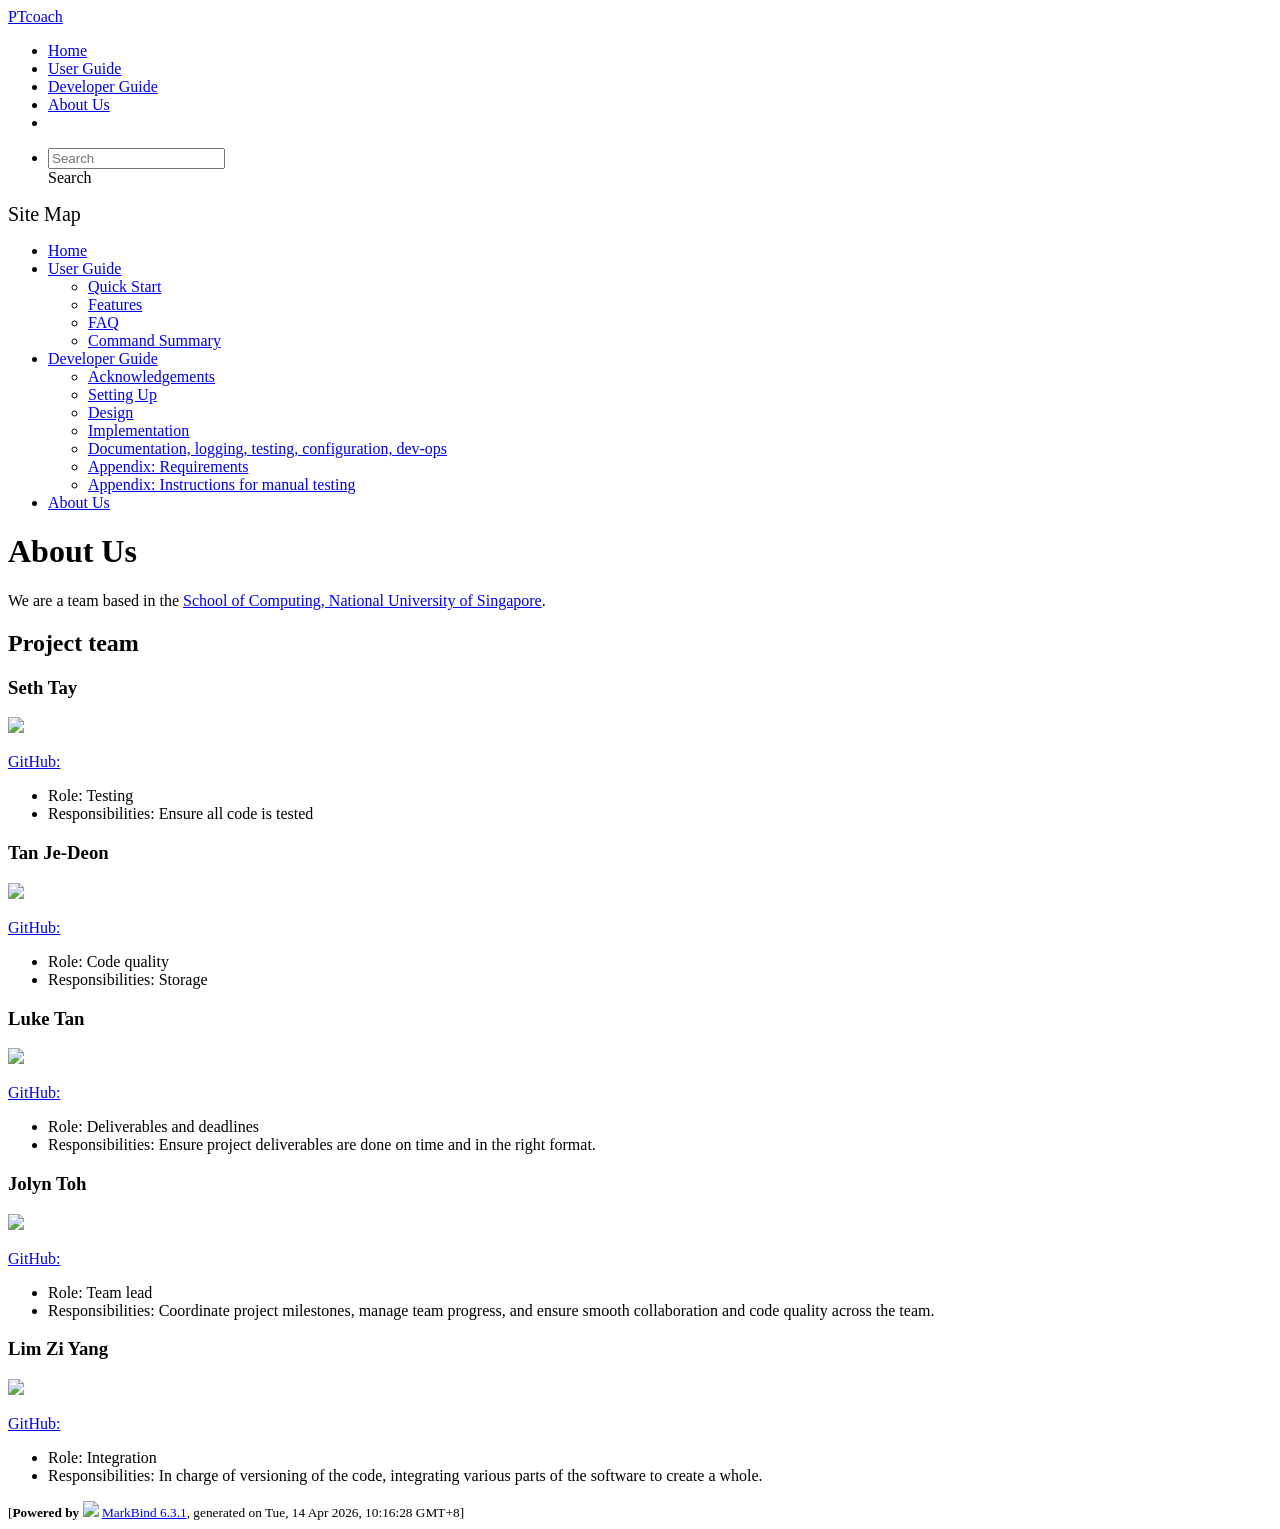
==== commit 5a823e4c: "deploy: ac7771c396673feefe9cbf82ab6bccfb7789306e" ====
--- a/AboutUs.html
+++ b/AboutUs.html
@@ -12,7 +12,7 @@
   const baseUrl = '/tp'
 </script>
 <body  data-code-theme="light">
-<div id="app"><!--[--><header sticky><div data-v-26aac3dc><nav class="navbar navbar-expand-md d-print-none navbar-dark bg-dark" data-v-26aac3dc><div class="container-fluid" data-v-26aac3dc><div class="navbar-left" data-v-26aac3dc><!--[--><a href="/tp/index.html" title="Home" class="navbar-brand">PTcoach</a><!--]--></div><div class="navbar-default" data-v-26aac3dc><ul class="navbar-nav me-auto mt-2 mt-lg-0" data-v-26aac3dc><!--[--> <li><a href="/tp/index.html" class="nav-link">Home</a></li> <li><a href="/tp/UserGuide.html" class="nav-link">User Guide</a></li> <li><a href="/tp/DeveloperGuide.html" class="nav-link">Developer Guide</a></li> <li><a href="/tp/AboutUs.html" class="nav-link">About Us</a></li> <li><a href="https://github.com/AY2526S2-CS2103-F11-3/tp" target="_blank" class="nav-link"><span><span aria-hidden="true" class="fab fa-github"></span></span></a></li> <!--]--></ul></div><ul class="navbar-nav navbar-right" data-v-26aac3dc><!--[--><li><form class="navbar-form"><div style="position:relative;" class="dropdown" data-v-00e26d0a><!--[--><input value="" data-bs-toggle="dropdown" type="text" class="form-control" placeholder="Search" autocomplete="off" data-v-00e26d0a><div class="form-control placeholder-div-hidden" data-v-00e26d0a>Search</div><!--]--><ul class="dropdown-menu search-dropdown-menu dropdown-menu-hidden dropdown-menu-end" data-v-00e26d0a><!--[--><!--]--></ul></div></form></li><!--]--></ul></div></nav><div style="display:none;" class="lower-navbar-container" data-v-26aac3dc><!--[--><!----><!----><!--]--></div></div></header> <div id="flex-body"><nav id="site-nav" data-v-6b1b63d2><!--[--><div class="site-nav-top"><div class="fw-bold mb-2" style="font-size:1.25rem;">Site Map</div></div> <div class="nav-component slim-scroll"><div class="site-nav-root"><!--[--><ul class="site-nav-list site-nav-list-root" data-v-6b1b63d2><!--[--><li><div class="site-nav-default-list-item site-nav-list-item-0" onclick="handleSiteNavClick(this)"><a href="/tp/index.html">Home</a></div></li> <li><div class="site-nav-default-list-item site-nav-list-item-0" onclick="handleSiteNavClick(this)"><a href="/tp/UserGuide.html">User Guide</a> <div class="site-nav-dropdown-btn-container"><i class="site-nav-dropdown-btn-icon site-nav-rotate-icon" onclick="handleSiteNavClick(this.parentNode.parentNode, false); event.stopPropagation();"><span class="glyphicon glyphicon-menu-down" aria-hidden="true"></span></i></div></div><ul class="site-nav-dropdown-container site-nav-dropdown-container-open site-nav-list"><li><div class="site-nav-default-list-item site-nav-list-item-1" onclick="handleSiteNavClick(this)"><a href="/tp/UserGuide.html#quick-start">Quick Start</a></div></li> <li><div class="site-nav-default-list-item site-nav-list-item-1" onclick="handleSiteNavClick(this)"><a href="/tp/UserGuide.html#features">Features</a></div></li> <li><div class="site-nav-default-list-item site-nav-list-item-1" onclick="handleSiteNavClick(this)"><a href="/tp/UserGuide.html#faq">FAQ</a></div></li> <li><div class="site-nav-default-list-item site-nav-list-item-1" onclick="handleSiteNavClick(this)"><a href="/tp/UserGuide.html#faq">Command Summary</a></div></li></ul></li> <li><div class="site-nav-default-list-item site-nav-list-item-0" onclick="handleSiteNavClick(this)"><a href="/tp/DeveloperGuide.html">Developer Guide</a> <div class="site-nav-dropdown-btn-container"><i class="site-nav-dropdown-btn-icon site-nav-rotate-icon" onclick="handleSiteNavClick(this.parentNode.parentNode, false); event.stopPropagation();"><span class="glyphicon glyphicon-menu-down" aria-hidden="true"></span></i></div></div><ul class="site-nav-dropdown-container site-nav-dropdown-container-open site-nav-list"><li><div class="site-nav-default-list-item site-nav-list-item-1" onclick="handleSiteNavClick(this)"><a href="/tp/DeveloperGuide.html#acknowledgements">Acknowledgements</a></div></li> <li><div class="site-nav-default-list-item site-nav-list-item-1" onclick="handleSiteNavClick(this)"><a href="/tp/DeveloperGuide.html#setting-up-getting-started">Setting Up</a></div></li> <li><div class="site-nav-default-list-item site-nav-list-item-1" onclick="handleSiteNavClick(this)"><a href="/tp/DeveloperGuide.html#design">Design</a></div></li> <li><div class="site-nav-default-list-item site-nav-list-item-1" onclick="handleSiteNavClick(this)"><a href="/tp/DeveloperGuide.html#implementation">Implementation</a></div></li> <li><div class="site-nav-default-list-item site-nav-list-item-1" onclick="handleSiteNavClick(this)"><a href="/tp/DeveloperGuide.html#documentation-logging-testing-configuration-dev-ops">Documentation, logging, testing, configuration, dev-ops</a></div></li> <li><div class="site-nav-default-list-item site-nav-list-item-1" onclick="handleSiteNavClick(this)"><a href="/tp/DeveloperGuide.html#appendix-requirements">Appendix: Requirements</a></div></li> <li><div class="site-nav-default-list-item site-nav-list-item-1" onclick="handleSiteNavClick(this)"><a href="/tp/DeveloperGuide.html#appendix-instructions-for-manual-testing">Appendix: Instructions for manual testing</a></div></li></ul></li> <li><div class="site-nav-default-list-item site-nav-list-item-0" onclick="handleSiteNavClick(this)"><a href="/tp/AboutUs.html">About Us</a></div></li><!--]--><!--v-if--></ul><!--]--></div></div><!--]--><!--v-if--></nav> <div id="content-wrapper"><h1 id="about-us">About Us<a class="fa fa-anchor" href="#about-us" onclick="event.stopPropagation()"></a></h1> <p>We are a team based in the <a href="http://www.comp.nus.edu.sg">School of Computing, National University of Singapore</a>.</p> <h2 id="project-team">Project team<a class="fa fa-anchor" href="#project-team" onclick="event.stopPropagation()"></a></h2> <h3 id="seth-tay">Seth Tay<a class="fa fa-anchor" href="#seth-tay" onclick="event.stopPropagation()"></a></h3> <img src="/tp/images/choppyback.png" width="200px"> <p></p> <p><a href="https://github.com/choppyback">GitHub: <span aria-hidden="true" class="fab fa-github"></span></a></p> <ul><li>Role: Testing</li> <li>Responsibilities: Ensure all code is tested</li></ul> <h3 id="tan-je-deon">Tan Je-Deon<a class="fa fa-anchor" href="#tan-je-deon" onclick="event.stopPropagation()"></a></h3> <img src="/tp/images/momentumnn.png" width="200px"> <p></p> <p><a href="https://github.com/momentumnn">GitHub: <span aria-hidden="true" class="fab fa-github"></span></a></p> <ul><li>Role: Code quality</li> <li>Responsibilities: Storage</li></ul> <h3 id="luke-tan">Luke Tan<a class="fa fa-anchor" href="#luke-tan" onclick="event.stopPropagation()"></a></h3> <img src="/tp/images/bingmybongg.png" width="200px"> <p></p> <p><a href="https://github.com/bingmybongg">GitHub: <span aria-hidden="true" class="fab fa-github"></span></a></p> <ul><li>Role: Deliverables and deadlines</li> <li>Responsibilities: Ensure project deliverables are done on time and in the right format.</li></ul> <h3 id="jolyn-toh">Jolyn Toh<a class="fa fa-anchor" href="#jolyn-toh" onclick="event.stopPropagation()"></a></h3> <img src="/tp/images/jolyntmj.png" width="200px"> <p></p> <p><a href="https://github.com/jolyntmj">GitHub: <span aria-hidden="true" class="fab fa-github"></span></a></p> <ul><li>Role: Team lead</li> <li>Responsibilities: Coordinate project milestones, manage team progress, and ensure smooth collaboration and code quality across the team.</li></ul> <h3 id="lim-zi-yang">Lim Zi Yang<a class="fa fa-anchor" href="#lim-zi-yang" onclick="event.stopPropagation()"></a></h3> <img src="/tp/images/lim-zy.png" width="200px"> <p></p> <p><a href="https://github.com/lim-zy">GitHub: <span aria-hidden="true" class="fab fa-github"></span></a></p> <ul><li>Role: Integration</li> <li>Responsibilities: In charge of versioning of the code, integrating various parts of the software to create a whole.</li></ul></div> <nav id="page-nav" data-v-6b1b63d2><!--[--><div class="nav-component slim-scroll"></div><!--]--><!--v-if--></nav> <div class="scroll-top-button fa-lg d-print-none" style="display:none;bottom:2%;right:2%;position:fixed;" aria-hidden="true"><!--[--><i class="fas fa-arrow-circle-up"></i><!--]--></div></div> <footer><div class="text-center"><small>[<span><strong>Powered by</strong></span> <img src="https://markbind.org/favicon.ico" width="30"> <a href="https://markbind.org/">MarkBind 6.3.1</a>, generated on Tue, 14 Apr 2026, 10:15:53 GMT+8]</small></div></footer><!--]--></div>
+<div id="app"><!--[--><header sticky><div data-v-26aac3dc><nav class="navbar navbar-expand-md d-print-none navbar-dark bg-dark" data-v-26aac3dc><div class="container-fluid" data-v-26aac3dc><div class="navbar-left" data-v-26aac3dc><!--[--><a href="/tp/index.html" title="Home" class="navbar-brand">PTcoach</a><!--]--></div><div class="navbar-default" data-v-26aac3dc><ul class="navbar-nav me-auto mt-2 mt-lg-0" data-v-26aac3dc><!--[--> <li><a href="/tp/index.html" class="nav-link">Home</a></li> <li><a href="/tp/UserGuide.html" class="nav-link">User Guide</a></li> <li><a href="/tp/DeveloperGuide.html" class="nav-link">Developer Guide</a></li> <li><a href="/tp/AboutUs.html" class="nav-link">About Us</a></li> <li><a href="https://github.com/AY2526S2-CS2103-F11-3/tp" target="_blank" class="nav-link"><span><span aria-hidden="true" class="fab fa-github"></span></span></a></li> <!--]--></ul></div><ul class="navbar-nav navbar-right" data-v-26aac3dc><!--[--><li><form class="navbar-form"><div style="position:relative;" class="dropdown" data-v-00e26d0a><!--[--><input value="" data-bs-toggle="dropdown" type="text" class="form-control" placeholder="Search" autocomplete="off" data-v-00e26d0a><div class="form-control placeholder-div-hidden" data-v-00e26d0a>Search</div><!--]--><ul class="dropdown-menu search-dropdown-menu dropdown-menu-hidden dropdown-menu-end" data-v-00e26d0a><!--[--><!--]--></ul></div></form></li><!--]--></ul></div></nav><div style="display:none;" class="lower-navbar-container" data-v-26aac3dc><!--[--><!----><!----><!--]--></div></div></header> <div id="flex-body"><nav id="site-nav" data-v-6b1b63d2><!--[--><div class="site-nav-top"><div class="fw-bold mb-2" style="font-size:1.25rem;">Site Map</div></div> <div class="nav-component slim-scroll"><div class="site-nav-root"><!--[--><ul class="site-nav-list site-nav-list-root" data-v-6b1b63d2><!--[--><li><div class="site-nav-default-list-item site-nav-list-item-0" onclick="handleSiteNavClick(this)"><a href="/tp/index.html">Home</a></div></li> <li><div class="site-nav-default-list-item site-nav-list-item-0" onclick="handleSiteNavClick(this)"><a href="/tp/UserGuide.html">User Guide</a> <div class="site-nav-dropdown-btn-container"><i class="site-nav-dropdown-btn-icon site-nav-rotate-icon" onclick="handleSiteNavClick(this.parentNode.parentNode, false); event.stopPropagation();"><span class="glyphicon glyphicon-menu-down" aria-hidden="true"></span></i></div></div><ul class="site-nav-dropdown-container site-nav-dropdown-container-open site-nav-list"><li><div class="site-nav-default-list-item site-nav-list-item-1" onclick="handleSiteNavClick(this)"><a href="/tp/UserGuide.html#quick-start">Quick Start</a></div></li> <li><div class="site-nav-default-list-item site-nav-list-item-1" onclick="handleSiteNavClick(this)"><a href="/tp/UserGuide.html#features">Features</a></div></li> <li><div class="site-nav-default-list-item site-nav-list-item-1" onclick="handleSiteNavClick(this)"><a href="/tp/UserGuide.html#faq">FAQ</a></div></li> <li><div class="site-nav-default-list-item site-nav-list-item-1" onclick="handleSiteNavClick(this)"><a href="/tp/UserGuide.html#faq">Command Summary</a></div></li></ul></li> <li><div class="site-nav-default-list-item site-nav-list-item-0" onclick="handleSiteNavClick(this)"><a href="/tp/DeveloperGuide.html">Developer Guide</a> <div class="site-nav-dropdown-btn-container"><i class="site-nav-dropdown-btn-icon site-nav-rotate-icon" onclick="handleSiteNavClick(this.parentNode.parentNode, false); event.stopPropagation();"><span class="glyphicon glyphicon-menu-down" aria-hidden="true"></span></i></div></div><ul class="site-nav-dropdown-container site-nav-dropdown-container-open site-nav-list"><li><div class="site-nav-default-list-item site-nav-list-item-1" onclick="handleSiteNavClick(this)"><a href="/tp/DeveloperGuide.html#acknowledgements">Acknowledgements</a></div></li> <li><div class="site-nav-default-list-item site-nav-list-item-1" onclick="handleSiteNavClick(this)"><a href="/tp/DeveloperGuide.html#setting-up-getting-started">Setting Up</a></div></li> <li><div class="site-nav-default-list-item site-nav-list-item-1" onclick="handleSiteNavClick(this)"><a href="/tp/DeveloperGuide.html#design">Design</a></div></li> <li><div class="site-nav-default-list-item site-nav-list-item-1" onclick="handleSiteNavClick(this)"><a href="/tp/DeveloperGuide.html#implementation">Implementation</a></div></li> <li><div class="site-nav-default-list-item site-nav-list-item-1" onclick="handleSiteNavClick(this)"><a href="/tp/DeveloperGuide.html#documentation-logging-testing-configuration-dev-ops">Documentation, logging, testing, configuration, dev-ops</a></div></li> <li><div class="site-nav-default-list-item site-nav-list-item-1" onclick="handleSiteNavClick(this)"><a href="/tp/DeveloperGuide.html#appendix-requirements">Appendix: Requirements</a></div></li> <li><div class="site-nav-default-list-item site-nav-list-item-1" onclick="handleSiteNavClick(this)"><a href="/tp/DeveloperGuide.html#appendix-instructions-for-manual-testing">Appendix: Instructions for manual testing</a></div></li></ul></li> <li><div class="site-nav-default-list-item site-nav-list-item-0" onclick="handleSiteNavClick(this)"><a href="/tp/AboutUs.html">About Us</a></div></li><!--]--><!--v-if--></ul><!--]--></div></div><!--]--><!--v-if--></nav> <div id="content-wrapper"><h1 id="about-us">About Us<a class="fa fa-anchor" href="#about-us" onclick="event.stopPropagation()"></a></h1> <p>We are a team based in the <a href="http://www.comp.nus.edu.sg">School of Computing, National University of Singapore</a>.</p> <h2 id="project-team">Project team<a class="fa fa-anchor" href="#project-team" onclick="event.stopPropagation()"></a></h2> <h3 id="seth-tay">Seth Tay<a class="fa fa-anchor" href="#seth-tay" onclick="event.stopPropagation()"></a></h3> <img src="/tp/images/choppyback.png" width="200px"> <p></p> <p><a href="https://github.com/choppyback">GitHub: <span aria-hidden="true" class="fab fa-github"></span></a></p> <ul><li>Role: Testing</li> <li>Responsibilities: Ensure all code is tested</li></ul> <h3 id="tan-je-deon">Tan Je-Deon<a class="fa fa-anchor" href="#tan-je-deon" onclick="event.stopPropagation()"></a></h3> <img src="/tp/images/momentumnn.png" width="200px"> <p></p> <p><a href="https://github.com/momentumnn">GitHub: <span aria-hidden="true" class="fab fa-github"></span></a></p> <ul><li>Role: Code quality</li> <li>Responsibilities: Storage</li></ul> <h3 id="luke-tan">Luke Tan<a class="fa fa-anchor" href="#luke-tan" onclick="event.stopPropagation()"></a></h3> <img src="/tp/images/bingmybongg.png" width="200px"> <p></p> <p><a href="https://github.com/bingmybongg">GitHub: <span aria-hidden="true" class="fab fa-github"></span></a></p> <ul><li>Role: Deliverables and deadlines</li> <li>Responsibilities: Ensure project deliverables are done on time and in the right format.</li></ul> <h3 id="jolyn-toh">Jolyn Toh<a class="fa fa-anchor" href="#jolyn-toh" onclick="event.stopPropagation()"></a></h3> <img src="/tp/images/jolyntmj.png" width="200px"> <p></p> <p><a href="https://github.com/jolyntmj">GitHub: <span aria-hidden="true" class="fab fa-github"></span></a></p> <ul><li>Role: Team lead</li> <li>Responsibilities: Coordinate project milestones, manage team progress, and ensure smooth collaboration and code quality across the team.</li></ul> <h3 id="lim-zi-yang">Lim Zi Yang<a class="fa fa-anchor" href="#lim-zi-yang" onclick="event.stopPropagation()"></a></h3> <img src="/tp/images/lim-zy.png" width="200px"> <p></p> <p><a href="https://github.com/lim-zy">GitHub: <span aria-hidden="true" class="fab fa-github"></span></a></p> <ul><li>Role: Integration</li> <li>Responsibilities: In charge of versioning of the code, integrating various parts of the software to create a whole.</li></ul></div> <nav id="page-nav" data-v-6b1b63d2><!--[--><div class="nav-component slim-scroll"></div><!--]--><!--v-if--></nav> <div class="scroll-top-button fa-lg d-print-none" style="display:none;bottom:2%;right:2%;position:fixed;" aria-hidden="true"><!--[--><i class="fas fa-arrow-circle-up"></i><!--]--></div></div> <footer><div class="text-center"><small>[<span><strong>Powered by</strong></span> <img src="https://markbind.org/favicon.ico" width="30"> <a href="https://markbind.org/">MarkBind 6.3.1</a>, generated on Tue, 14 Apr 2026, 10:16:28 GMT+8]</small></div></footer><!--]--></div>
 </body><script src="/tp/markbind/js/bootstrap-utility.min.js"></script>
 <script src="/tp/markbind/js/polyfill.min.js"></script>
 <script src="/tp/markbind/js/vue.global.prod.min.js"></script>
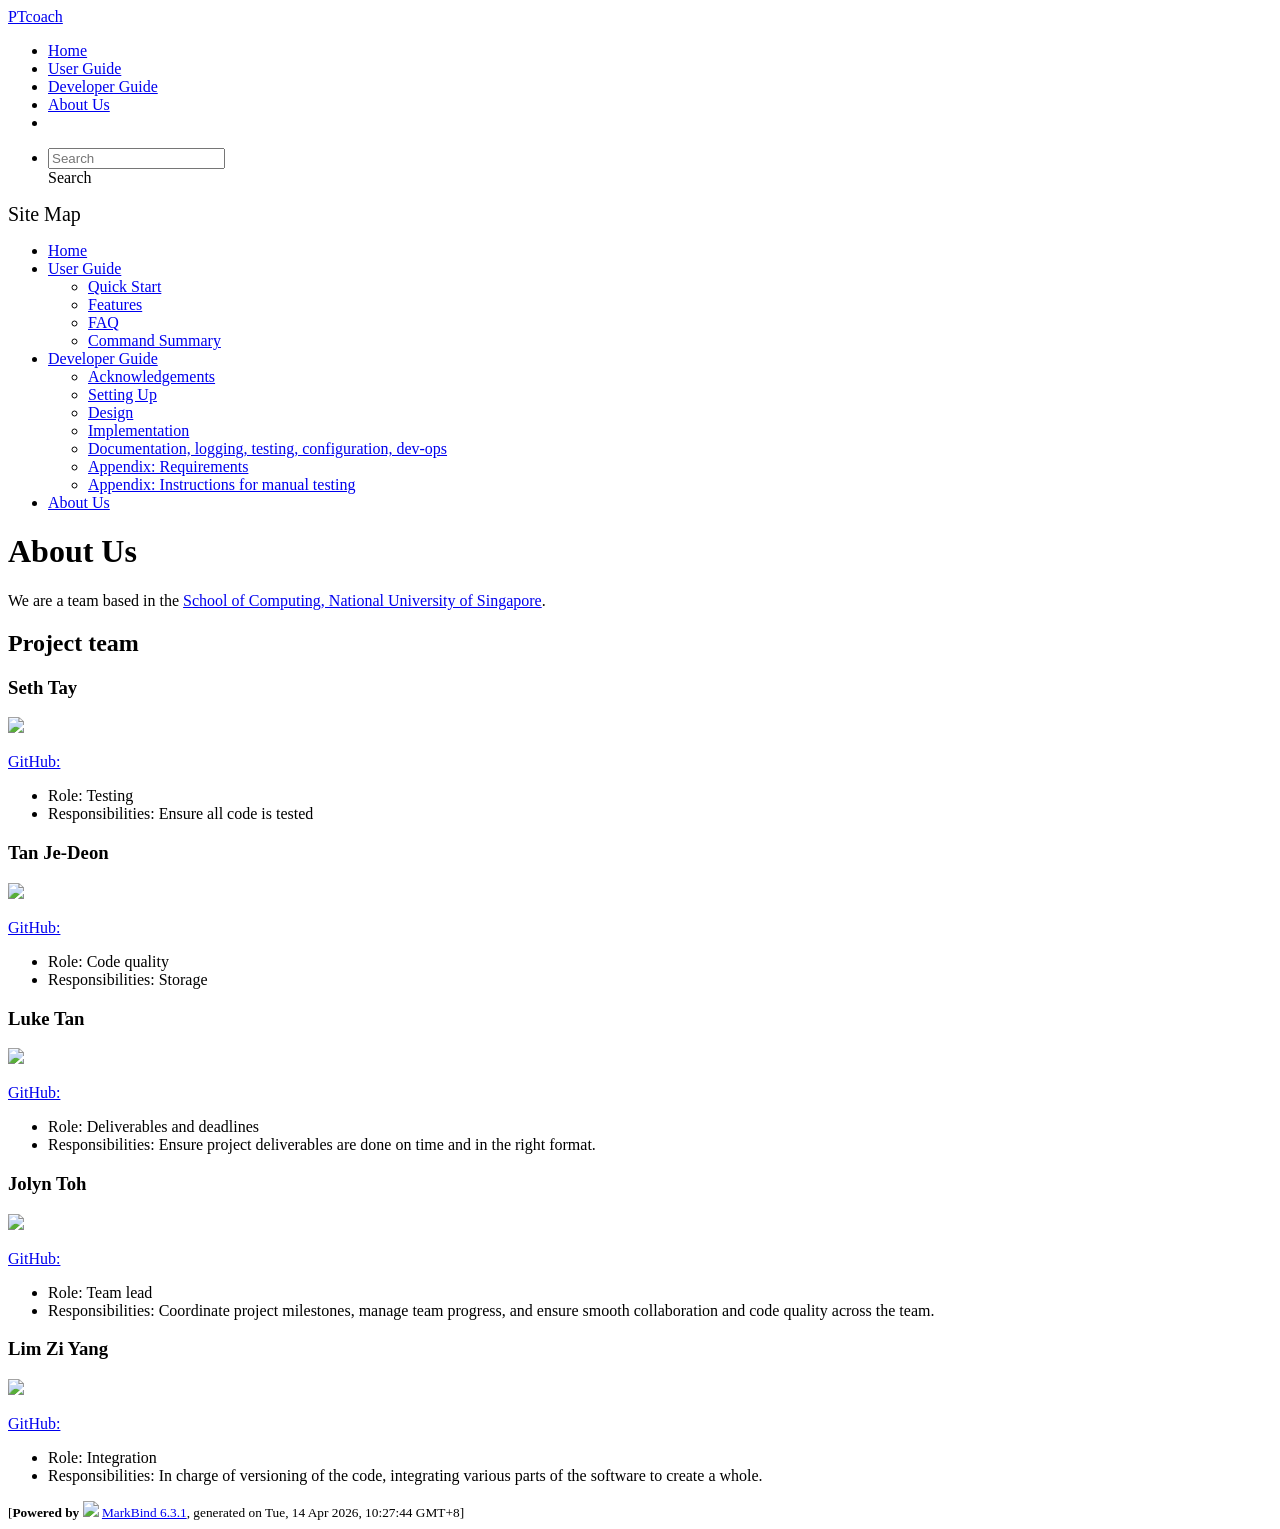
==== commit 3689014f: "deploy: 2b541625640e7af567a2cbe13b8380f5a415cfe7" ====
--- a/AboutUs.html
+++ b/AboutUs.html
@@ -12,7 +12,7 @@
   const baseUrl = '/tp'
 </script>
 <body  data-code-theme="light">
-<div id="app"><!--[--><header sticky><div data-v-26aac3dc><nav class="navbar navbar-expand-md d-print-none navbar-dark bg-dark" data-v-26aac3dc><div class="container-fluid" data-v-26aac3dc><div class="navbar-left" data-v-26aac3dc><!--[--><a href="/tp/index.html" title="Home" class="navbar-brand">PTcoach</a><!--]--></div><div class="navbar-default" data-v-26aac3dc><ul class="navbar-nav me-auto mt-2 mt-lg-0" data-v-26aac3dc><!--[--> <li><a href="/tp/index.html" class="nav-link">Home</a></li> <li><a href="/tp/UserGuide.html" class="nav-link">User Guide</a></li> <li><a href="/tp/DeveloperGuide.html" class="nav-link">Developer Guide</a></li> <li><a href="/tp/AboutUs.html" class="nav-link">About Us</a></li> <li><a href="https://github.com/AY2526S2-CS2103-F11-3/tp" target="_blank" class="nav-link"><span><span aria-hidden="true" class="fab fa-github"></span></span></a></li> <!--]--></ul></div><ul class="navbar-nav navbar-right" data-v-26aac3dc><!--[--><li><form class="navbar-form"><div style="position:relative;" class="dropdown" data-v-00e26d0a><!--[--><input value="" data-bs-toggle="dropdown" type="text" class="form-control" placeholder="Search" autocomplete="off" data-v-00e26d0a><div class="form-control placeholder-div-hidden" data-v-00e26d0a>Search</div><!--]--><ul class="dropdown-menu search-dropdown-menu dropdown-menu-hidden dropdown-menu-end" data-v-00e26d0a><!--[--><!--]--></ul></div></form></li><!--]--></ul></div></nav><div style="display:none;" class="lower-navbar-container" data-v-26aac3dc><!--[--><!----><!----><!--]--></div></div></header> <div id="flex-body"><nav id="site-nav" data-v-6b1b63d2><!--[--><div class="site-nav-top"><div class="fw-bold mb-2" style="font-size:1.25rem;">Site Map</div></div> <div class="nav-component slim-scroll"><div class="site-nav-root"><!--[--><ul class="site-nav-list site-nav-list-root" data-v-6b1b63d2><!--[--><li><div class="site-nav-default-list-item site-nav-list-item-0" onclick="handleSiteNavClick(this)"><a href="/tp/index.html">Home</a></div></li> <li><div class="site-nav-default-list-item site-nav-list-item-0" onclick="handleSiteNavClick(this)"><a href="/tp/UserGuide.html">User Guide</a> <div class="site-nav-dropdown-btn-container"><i class="site-nav-dropdown-btn-icon site-nav-rotate-icon" onclick="handleSiteNavClick(this.parentNode.parentNode, false); event.stopPropagation();"><span class="glyphicon glyphicon-menu-down" aria-hidden="true"></span></i></div></div><ul class="site-nav-dropdown-container site-nav-dropdown-container-open site-nav-list"><li><div class="site-nav-default-list-item site-nav-list-item-1" onclick="handleSiteNavClick(this)"><a href="/tp/UserGuide.html#quick-start">Quick Start</a></div></li> <li><div class="site-nav-default-list-item site-nav-list-item-1" onclick="handleSiteNavClick(this)"><a href="/tp/UserGuide.html#features">Features</a></div></li> <li><div class="site-nav-default-list-item site-nav-list-item-1" onclick="handleSiteNavClick(this)"><a href="/tp/UserGuide.html#faq">FAQ</a></div></li> <li><div class="site-nav-default-list-item site-nav-list-item-1" onclick="handleSiteNavClick(this)"><a href="/tp/UserGuide.html#faq">Command Summary</a></div></li></ul></li> <li><div class="site-nav-default-list-item site-nav-list-item-0" onclick="handleSiteNavClick(this)"><a href="/tp/DeveloperGuide.html">Developer Guide</a> <div class="site-nav-dropdown-btn-container"><i class="site-nav-dropdown-btn-icon site-nav-rotate-icon" onclick="handleSiteNavClick(this.parentNode.parentNode, false); event.stopPropagation();"><span class="glyphicon glyphicon-menu-down" aria-hidden="true"></span></i></div></div><ul class="site-nav-dropdown-container site-nav-dropdown-container-open site-nav-list"><li><div class="site-nav-default-list-item site-nav-list-item-1" onclick="handleSiteNavClick(this)"><a href="/tp/DeveloperGuide.html#acknowledgements">Acknowledgements</a></div></li> <li><div class="site-nav-default-list-item site-nav-list-item-1" onclick="handleSiteNavClick(this)"><a href="/tp/DeveloperGuide.html#setting-up-getting-started">Setting Up</a></div></li> <li><div class="site-nav-default-list-item site-nav-list-item-1" onclick="handleSiteNavClick(this)"><a href="/tp/DeveloperGuide.html#design">Design</a></div></li> <li><div class="site-nav-default-list-item site-nav-list-item-1" onclick="handleSiteNavClick(this)"><a href="/tp/DeveloperGuide.html#implementation">Implementation</a></div></li> <li><div class="site-nav-default-list-item site-nav-list-item-1" onclick="handleSiteNavClick(this)"><a href="/tp/DeveloperGuide.html#documentation-logging-testing-configuration-dev-ops">Documentation, logging, testing, configuration, dev-ops</a></div></li> <li><div class="site-nav-default-list-item site-nav-list-item-1" onclick="handleSiteNavClick(this)"><a href="/tp/DeveloperGuide.html#appendix-requirements">Appendix: Requirements</a></div></li> <li><div class="site-nav-default-list-item site-nav-list-item-1" onclick="handleSiteNavClick(this)"><a href="/tp/DeveloperGuide.html#appendix-instructions-for-manual-testing">Appendix: Instructions for manual testing</a></div></li></ul></li> <li><div class="site-nav-default-list-item site-nav-list-item-0" onclick="handleSiteNavClick(this)"><a href="/tp/AboutUs.html">About Us</a></div></li><!--]--><!--v-if--></ul><!--]--></div></div><!--]--><!--v-if--></nav> <div id="content-wrapper"><h1 id="about-us">About Us<a class="fa fa-anchor" href="#about-us" onclick="event.stopPropagation()"></a></h1> <p>We are a team based in the <a href="http://www.comp.nus.edu.sg">School of Computing, National University of Singapore</a>.</p> <h2 id="project-team">Project team<a class="fa fa-anchor" href="#project-team" onclick="event.stopPropagation()"></a></h2> <h3 id="seth-tay">Seth Tay<a class="fa fa-anchor" href="#seth-tay" onclick="event.stopPropagation()"></a></h3> <img src="/tp/images/choppyback.png" width="200px"> <p></p> <p><a href="https://github.com/choppyback">GitHub: <span aria-hidden="true" class="fab fa-github"></span></a></p> <ul><li>Role: Testing</li> <li>Responsibilities: Ensure all code is tested</li></ul> <h3 id="tan-je-deon">Tan Je-Deon<a class="fa fa-anchor" href="#tan-je-deon" onclick="event.stopPropagation()"></a></h3> <img src="/tp/images/momentumnn.png" width="200px"> <p></p> <p><a href="https://github.com/momentumnn">GitHub: <span aria-hidden="true" class="fab fa-github"></span></a></p> <ul><li>Role: Code quality</li> <li>Responsibilities: Storage</li></ul> <h3 id="luke-tan">Luke Tan<a class="fa fa-anchor" href="#luke-tan" onclick="event.stopPropagation()"></a></h3> <img src="/tp/images/bingmybongg.png" width="200px"> <p></p> <p><a href="https://github.com/bingmybongg">GitHub: <span aria-hidden="true" class="fab fa-github"></span></a></p> <ul><li>Role: Deliverables and deadlines</li> <li>Responsibilities: Ensure project deliverables are done on time and in the right format.</li></ul> <h3 id="jolyn-toh">Jolyn Toh<a class="fa fa-anchor" href="#jolyn-toh" onclick="event.stopPropagation()"></a></h3> <img src="/tp/images/jolyntmj.png" width="200px"> <p></p> <p><a href="https://github.com/jolyntmj">GitHub: <span aria-hidden="true" class="fab fa-github"></span></a></p> <ul><li>Role: Team lead</li> <li>Responsibilities: Coordinate project milestones, manage team progress, and ensure smooth collaboration and code quality across the team.</li></ul> <h3 id="lim-zi-yang">Lim Zi Yang<a class="fa fa-anchor" href="#lim-zi-yang" onclick="event.stopPropagation()"></a></h3> <img src="/tp/images/lim-zy.png" width="200px"> <p></p> <p><a href="https://github.com/lim-zy">GitHub: <span aria-hidden="true" class="fab fa-github"></span></a></p> <ul><li>Role: Integration</li> <li>Responsibilities: In charge of versioning of the code, integrating various parts of the software to create a whole.</li></ul></div> <nav id="page-nav" data-v-6b1b63d2><!--[--><div class="nav-component slim-scroll"></div><!--]--><!--v-if--></nav> <div class="scroll-top-button fa-lg d-print-none" style="display:none;bottom:2%;right:2%;position:fixed;" aria-hidden="true"><!--[--><i class="fas fa-arrow-circle-up"></i><!--]--></div></div> <footer><div class="text-center"><small>[<span><strong>Powered by</strong></span> <img src="https://markbind.org/favicon.ico" width="30"> <a href="https://markbind.org/">MarkBind 6.3.1</a>, generated on Tue, 14 Apr 2026, 10:16:28 GMT+8]</small></div></footer><!--]--></div>
+<div id="app"><!--[--><header sticky><div data-v-26aac3dc><nav class="navbar navbar-expand-md d-print-none navbar-dark bg-dark" data-v-26aac3dc><div class="container-fluid" data-v-26aac3dc><div class="navbar-left" data-v-26aac3dc><!--[--><a href="/tp/index.html" title="Home" class="navbar-brand">PTcoach</a><!--]--></div><div class="navbar-default" data-v-26aac3dc><ul class="navbar-nav me-auto mt-2 mt-lg-0" data-v-26aac3dc><!--[--> <li><a href="/tp/index.html" class="nav-link">Home</a></li> <li><a href="/tp/UserGuide.html" class="nav-link">User Guide</a></li> <li><a href="/tp/DeveloperGuide.html" class="nav-link">Developer Guide</a></li> <li><a href="/tp/AboutUs.html" class="nav-link">About Us</a></li> <li><a href="https://github.com/AY2526S2-CS2103-F11-3/tp" target="_blank" class="nav-link"><span><span aria-hidden="true" class="fab fa-github"></span></span></a></li> <!--]--></ul></div><ul class="navbar-nav navbar-right" data-v-26aac3dc><!--[--><li><form class="navbar-form"><div style="position:relative;" class="dropdown" data-v-00e26d0a><!--[--><input value="" data-bs-toggle="dropdown" type="text" class="form-control" placeholder="Search" autocomplete="off" data-v-00e26d0a><div class="form-control placeholder-div-hidden" data-v-00e26d0a>Search</div><!--]--><ul class="dropdown-menu search-dropdown-menu dropdown-menu-hidden dropdown-menu-end" data-v-00e26d0a><!--[--><!--]--></ul></div></form></li><!--]--></ul></div></nav><div style="display:none;" class="lower-navbar-container" data-v-26aac3dc><!--[--><!----><!----><!--]--></div></div></header> <div id="flex-body"><nav id="site-nav" data-v-6b1b63d2><!--[--><div class="site-nav-top"><div class="fw-bold mb-2" style="font-size:1.25rem;">Site Map</div></div> <div class="nav-component slim-scroll"><div class="site-nav-root"><!--[--><ul class="site-nav-list site-nav-list-root" data-v-6b1b63d2><!--[--><li><div class="site-nav-default-list-item site-nav-list-item-0" onclick="handleSiteNavClick(this)"><a href="/tp/index.html">Home</a></div></li> <li><div class="site-nav-default-list-item site-nav-list-item-0" onclick="handleSiteNavClick(this)"><a href="/tp/UserGuide.html">User Guide</a> <div class="site-nav-dropdown-btn-container"><i class="site-nav-dropdown-btn-icon site-nav-rotate-icon" onclick="handleSiteNavClick(this.parentNode.parentNode, false); event.stopPropagation();"><span class="glyphicon glyphicon-menu-down" aria-hidden="true"></span></i></div></div><ul class="site-nav-dropdown-container site-nav-dropdown-container-open site-nav-list"><li><div class="site-nav-default-list-item site-nav-list-item-1" onclick="handleSiteNavClick(this)"><a href="/tp/UserGuide.html#quick-start">Quick Start</a></div></li> <li><div class="site-nav-default-list-item site-nav-list-item-1" onclick="handleSiteNavClick(this)"><a href="/tp/UserGuide.html#features">Features</a></div></li> <li><div class="site-nav-default-list-item site-nav-list-item-1" onclick="handleSiteNavClick(this)"><a href="/tp/UserGuide.html#faq">FAQ</a></div></li> <li><div class="site-nav-default-list-item site-nav-list-item-1" onclick="handleSiteNavClick(this)"><a href="/tp/UserGuide.html#faq">Command Summary</a></div></li></ul></li> <li><div class="site-nav-default-list-item site-nav-list-item-0" onclick="handleSiteNavClick(this)"><a href="/tp/DeveloperGuide.html">Developer Guide</a> <div class="site-nav-dropdown-btn-container"><i class="site-nav-dropdown-btn-icon site-nav-rotate-icon" onclick="handleSiteNavClick(this.parentNode.parentNode, false); event.stopPropagation();"><span class="glyphicon glyphicon-menu-down" aria-hidden="true"></span></i></div></div><ul class="site-nav-dropdown-container site-nav-dropdown-container-open site-nav-list"><li><div class="site-nav-default-list-item site-nav-list-item-1" onclick="handleSiteNavClick(this)"><a href="/tp/DeveloperGuide.html#acknowledgements">Acknowledgements</a></div></li> <li><div class="site-nav-default-list-item site-nav-list-item-1" onclick="handleSiteNavClick(this)"><a href="/tp/DeveloperGuide.html#setting-up-getting-started">Setting Up</a></div></li> <li><div class="site-nav-default-list-item site-nav-list-item-1" onclick="handleSiteNavClick(this)"><a href="/tp/DeveloperGuide.html#design">Design</a></div></li> <li><div class="site-nav-default-list-item site-nav-list-item-1" onclick="handleSiteNavClick(this)"><a href="/tp/DeveloperGuide.html#implementation">Implementation</a></div></li> <li><div class="site-nav-default-list-item site-nav-list-item-1" onclick="handleSiteNavClick(this)"><a href="/tp/DeveloperGuide.html#documentation-logging-testing-configuration-dev-ops">Documentation, logging, testing, configuration, dev-ops</a></div></li> <li><div class="site-nav-default-list-item site-nav-list-item-1" onclick="handleSiteNavClick(this)"><a href="/tp/DeveloperGuide.html#appendix-requirements">Appendix: Requirements</a></div></li> <li><div class="site-nav-default-list-item site-nav-list-item-1" onclick="handleSiteNavClick(this)"><a href="/tp/DeveloperGuide.html#appendix-instructions-for-manual-testing">Appendix: Instructions for manual testing</a></div></li></ul></li> <li><div class="site-nav-default-list-item site-nav-list-item-0" onclick="handleSiteNavClick(this)"><a href="/tp/AboutUs.html">About Us</a></div></li><!--]--><!--v-if--></ul><!--]--></div></div><!--]--><!--v-if--></nav> <div id="content-wrapper"><h1 id="about-us">About Us<a class="fa fa-anchor" href="#about-us" onclick="event.stopPropagation()"></a></h1> <p>We are a team based in the <a href="http://www.comp.nus.edu.sg">School of Computing, National University of Singapore</a>.</p> <h2 id="project-team">Project team<a class="fa fa-anchor" href="#project-team" onclick="event.stopPropagation()"></a></h2> <h3 id="seth-tay">Seth Tay<a class="fa fa-anchor" href="#seth-tay" onclick="event.stopPropagation()"></a></h3> <img src="/tp/images/choppyback.png" width="200px"> <p></p> <p><a href="https://github.com/choppyback">GitHub: <span aria-hidden="true" class="fab fa-github"></span></a></p> <ul><li>Role: Testing</li> <li>Responsibilities: Ensure all code is tested</li></ul> <h3 id="tan-je-deon">Tan Je-Deon<a class="fa fa-anchor" href="#tan-je-deon" onclick="event.stopPropagation()"></a></h3> <img src="/tp/images/momentumnn.png" width="200px"> <p></p> <p><a href="https://github.com/momentumnn">GitHub: <span aria-hidden="true" class="fab fa-github"></span></a></p> <ul><li>Role: Code quality</li> <li>Responsibilities: Storage</li></ul> <h3 id="luke-tan">Luke Tan<a class="fa fa-anchor" href="#luke-tan" onclick="event.stopPropagation()"></a></h3> <img src="/tp/images/bingmybongg.png" width="200px"> <p></p> <p><a href="https://github.com/bingmybongg">GitHub: <span aria-hidden="true" class="fab fa-github"></span></a></p> <ul><li>Role: Deliverables and deadlines</li> <li>Responsibilities: Ensure project deliverables are done on time and in the right format.</li></ul> <h3 id="jolyn-toh">Jolyn Toh<a class="fa fa-anchor" href="#jolyn-toh" onclick="event.stopPropagation()"></a></h3> <img src="/tp/images/jolyntmj.png" width="200px"> <p></p> <p><a href="https://github.com/jolyntmj">GitHub: <span aria-hidden="true" class="fab fa-github"></span></a></p> <ul><li>Role: Team lead</li> <li>Responsibilities: Coordinate project milestones, manage team progress, and ensure smooth collaboration and code quality across the team.</li></ul> <h3 id="lim-zi-yang">Lim Zi Yang<a class="fa fa-anchor" href="#lim-zi-yang" onclick="event.stopPropagation()"></a></h3> <img src="/tp/images/lim-zy.png" width="200px"> <p></p> <p><a href="https://github.com/lim-zy">GitHub: <span aria-hidden="true" class="fab fa-github"></span></a></p> <ul><li>Role: Integration</li> <li>Responsibilities: In charge of versioning of the code, integrating various parts of the software to create a whole.</li></ul></div> <nav id="page-nav" data-v-6b1b63d2><!--[--><div class="nav-component slim-scroll"></div><!--]--><!--v-if--></nav> <div class="scroll-top-button fa-lg d-print-none" style="display:none;bottom:2%;right:2%;position:fixed;" aria-hidden="true"><!--[--><i class="fas fa-arrow-circle-up"></i><!--]--></div></div> <footer><div class="text-center"><small>[<span><strong>Powered by</strong></span> <img src="https://markbind.org/favicon.ico" width="30"> <a href="https://markbind.org/">MarkBind 6.3.1</a>, generated on Tue, 14 Apr 2026, 10:27:44 GMT+8]</small></div></footer><!--]--></div>
 </body><script src="/tp/markbind/js/bootstrap-utility.min.js"></script>
 <script src="/tp/markbind/js/polyfill.min.js"></script>
 <script src="/tp/markbind/js/vue.global.prod.min.js"></script>
